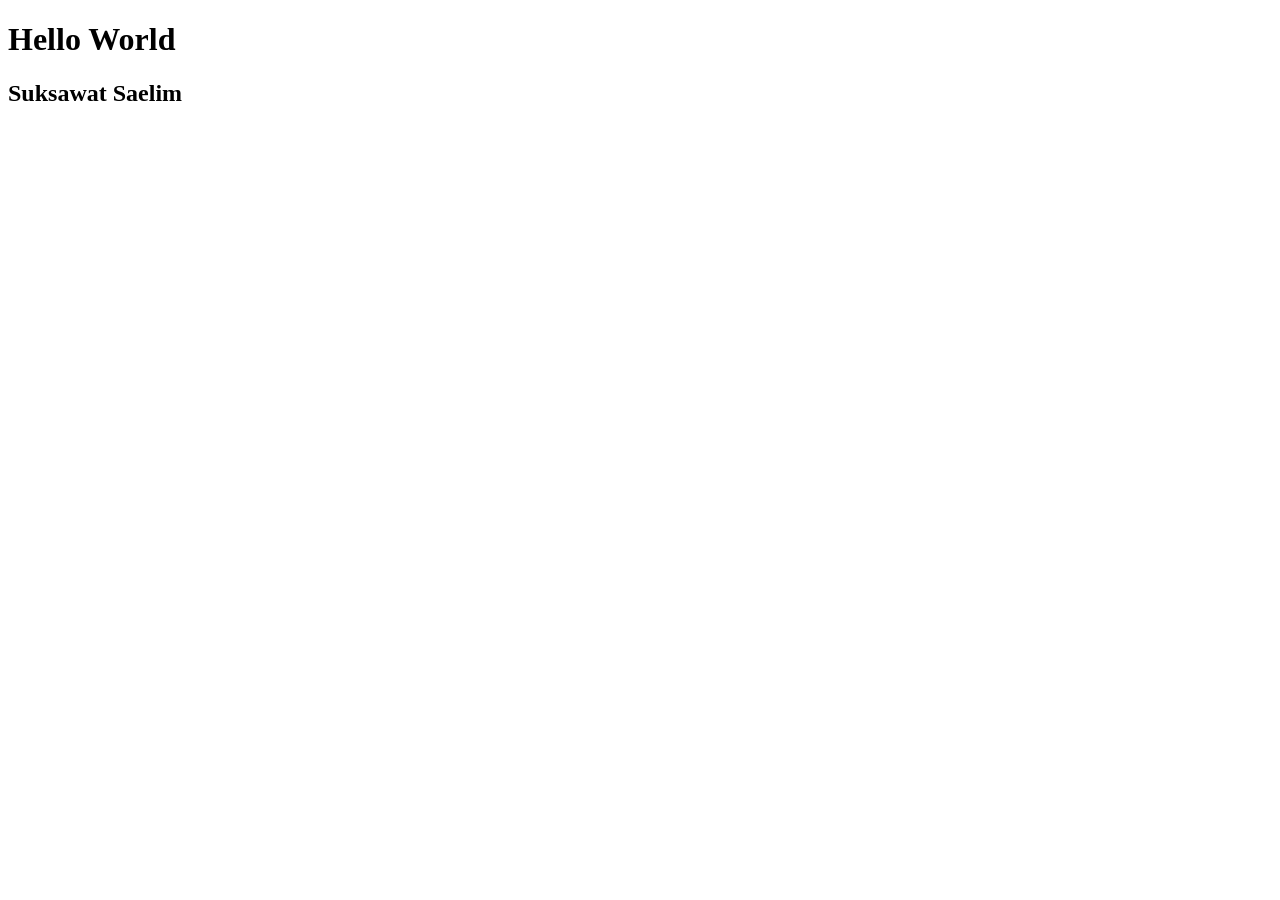
==== index.html @ c8c6b290 "first commit" ====
<!DOCTYPE html>
<html lang="en">
<head>
    <meta charset="UTF-8">
    <meta name="viewport" content="width=device-width, initial-scale=1.0">
    <title>Web Workshop : 384244066</title>
</head>
<body>
    <h1>Hello World</h1>
    <h2>Suksawat Saelim</h2>
</body>
</html>
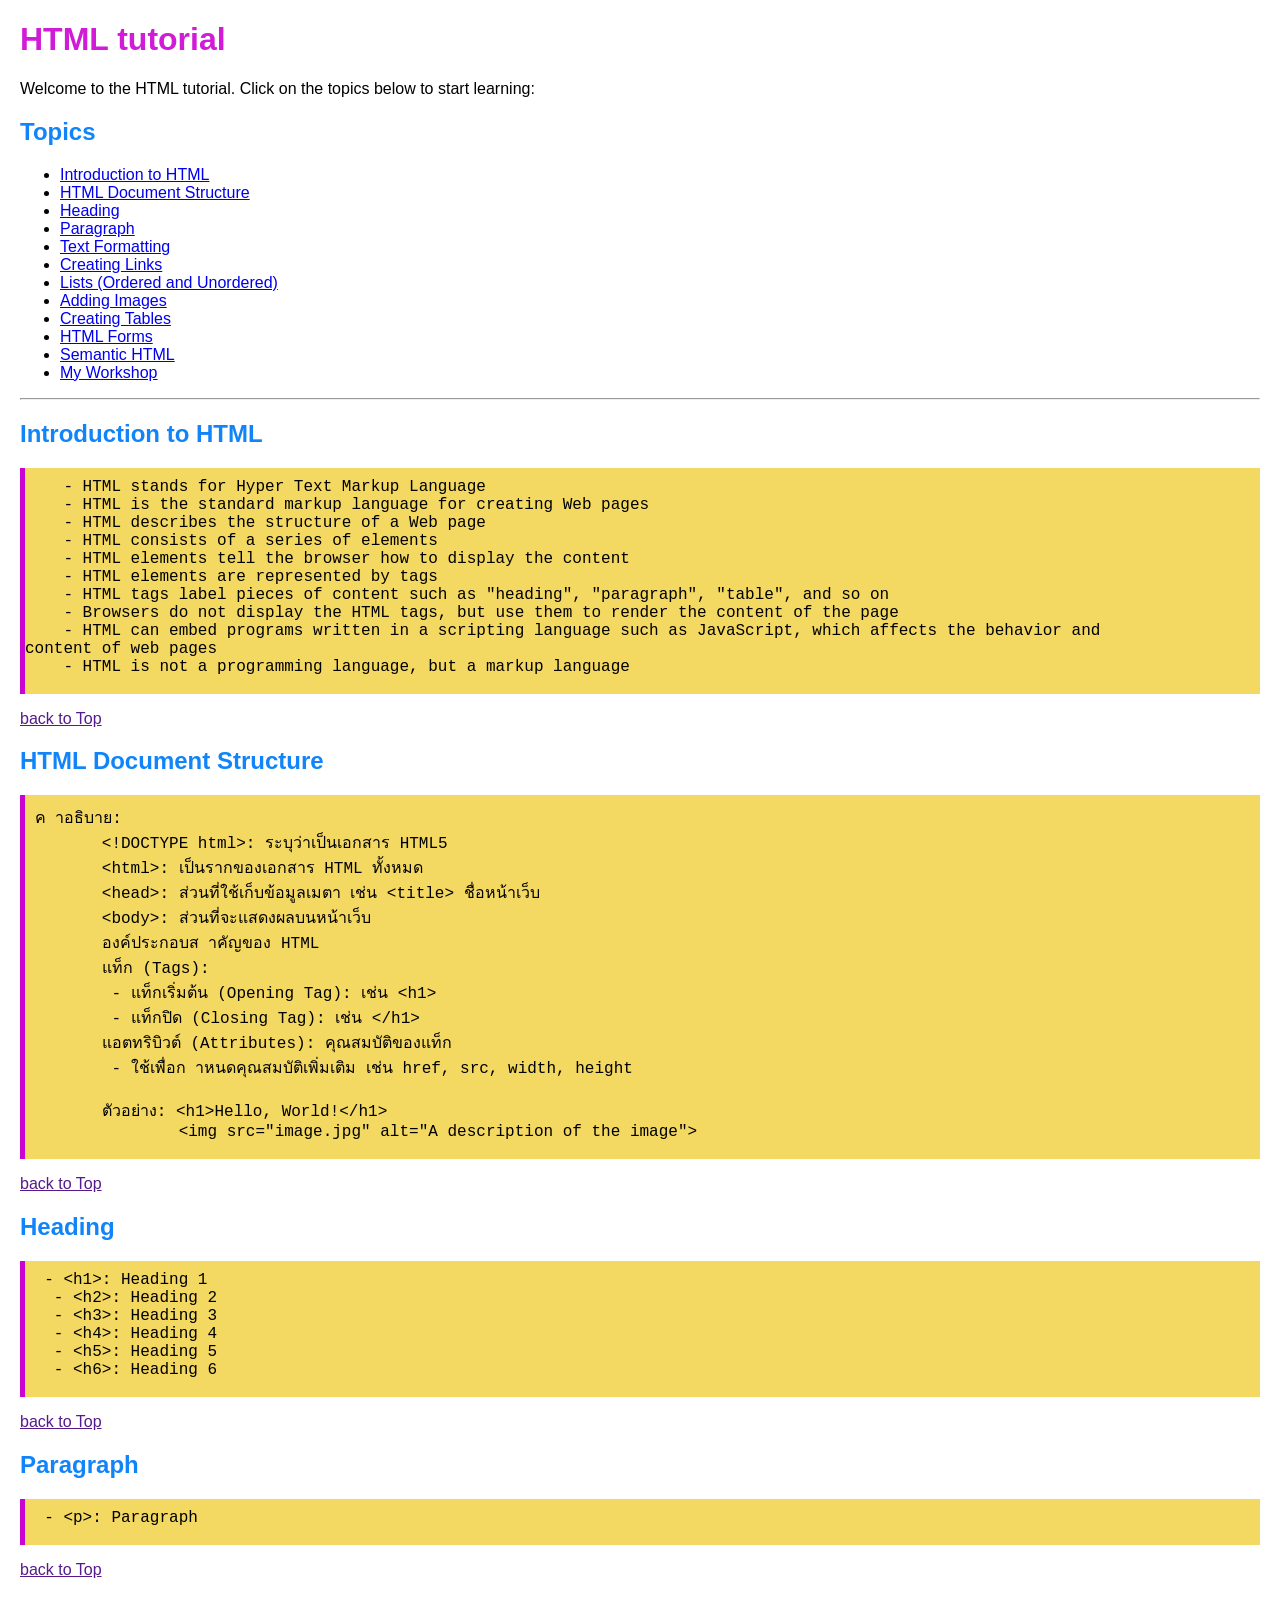
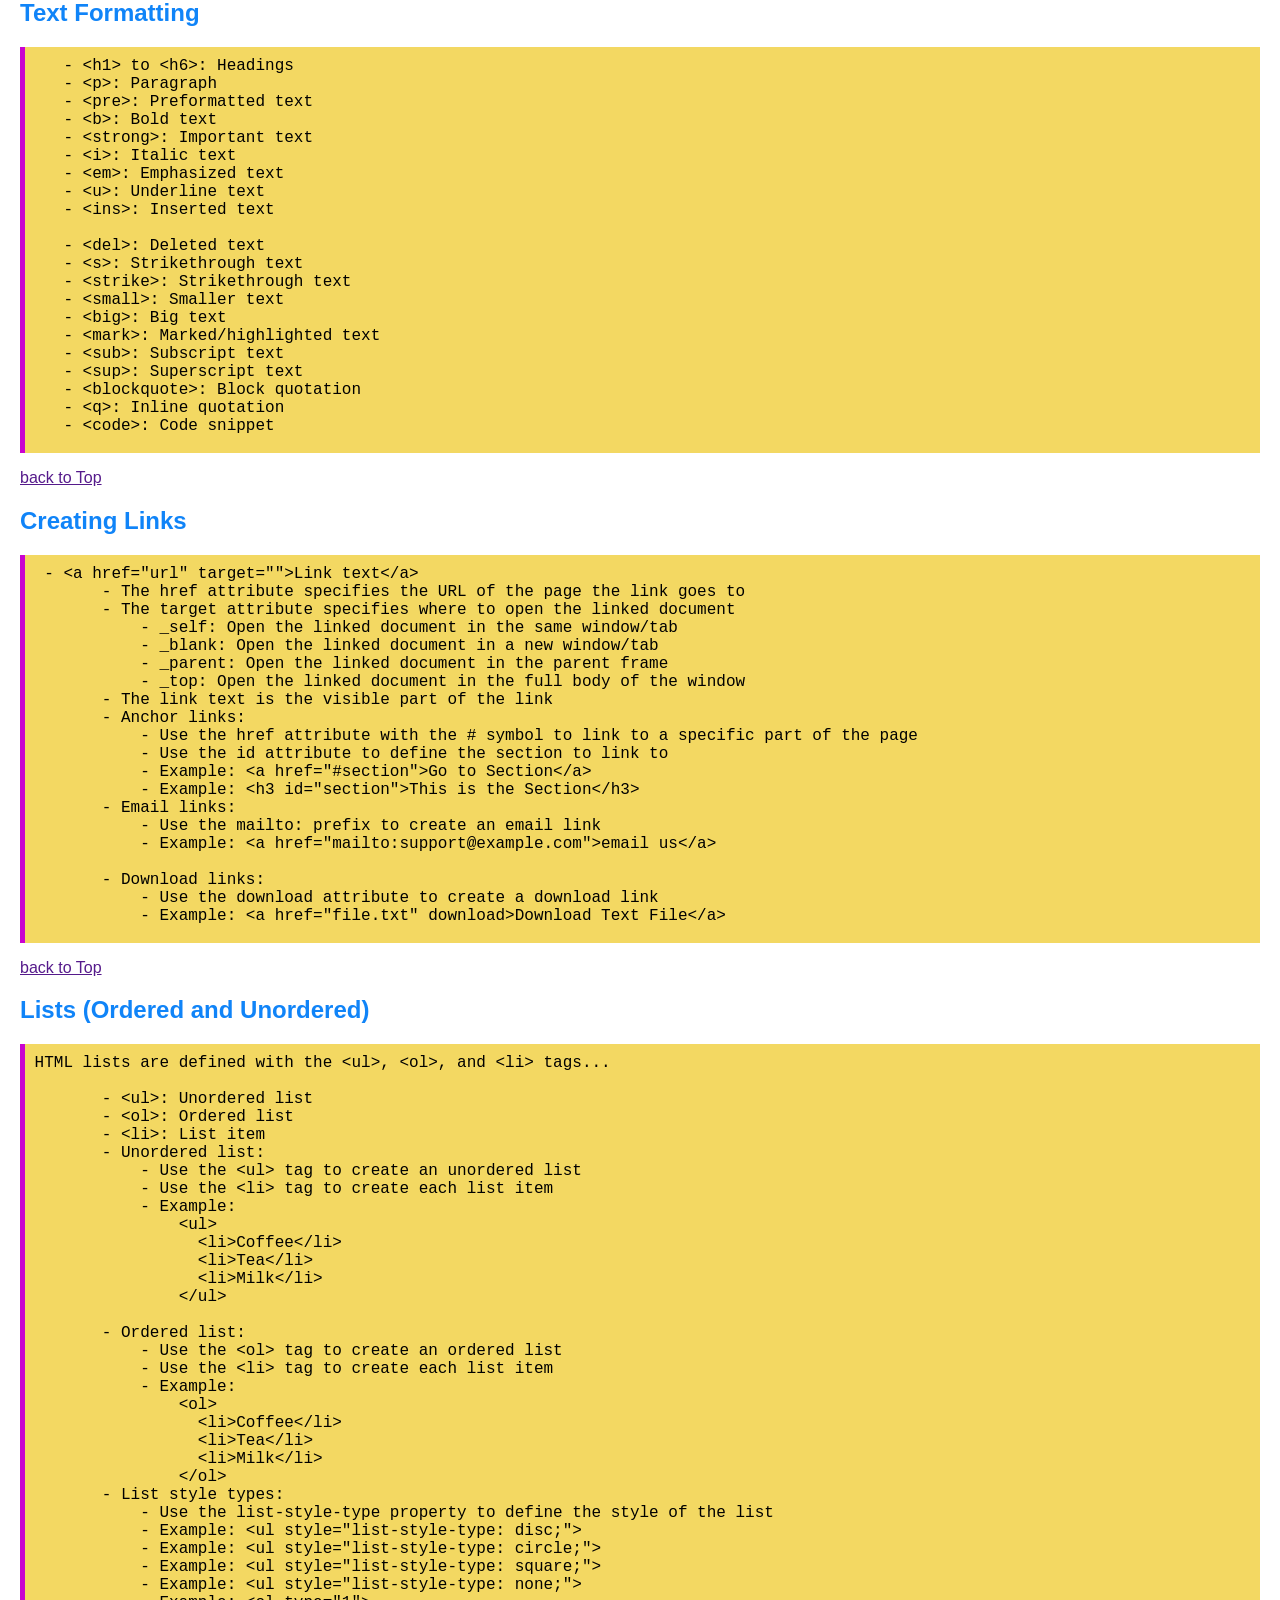
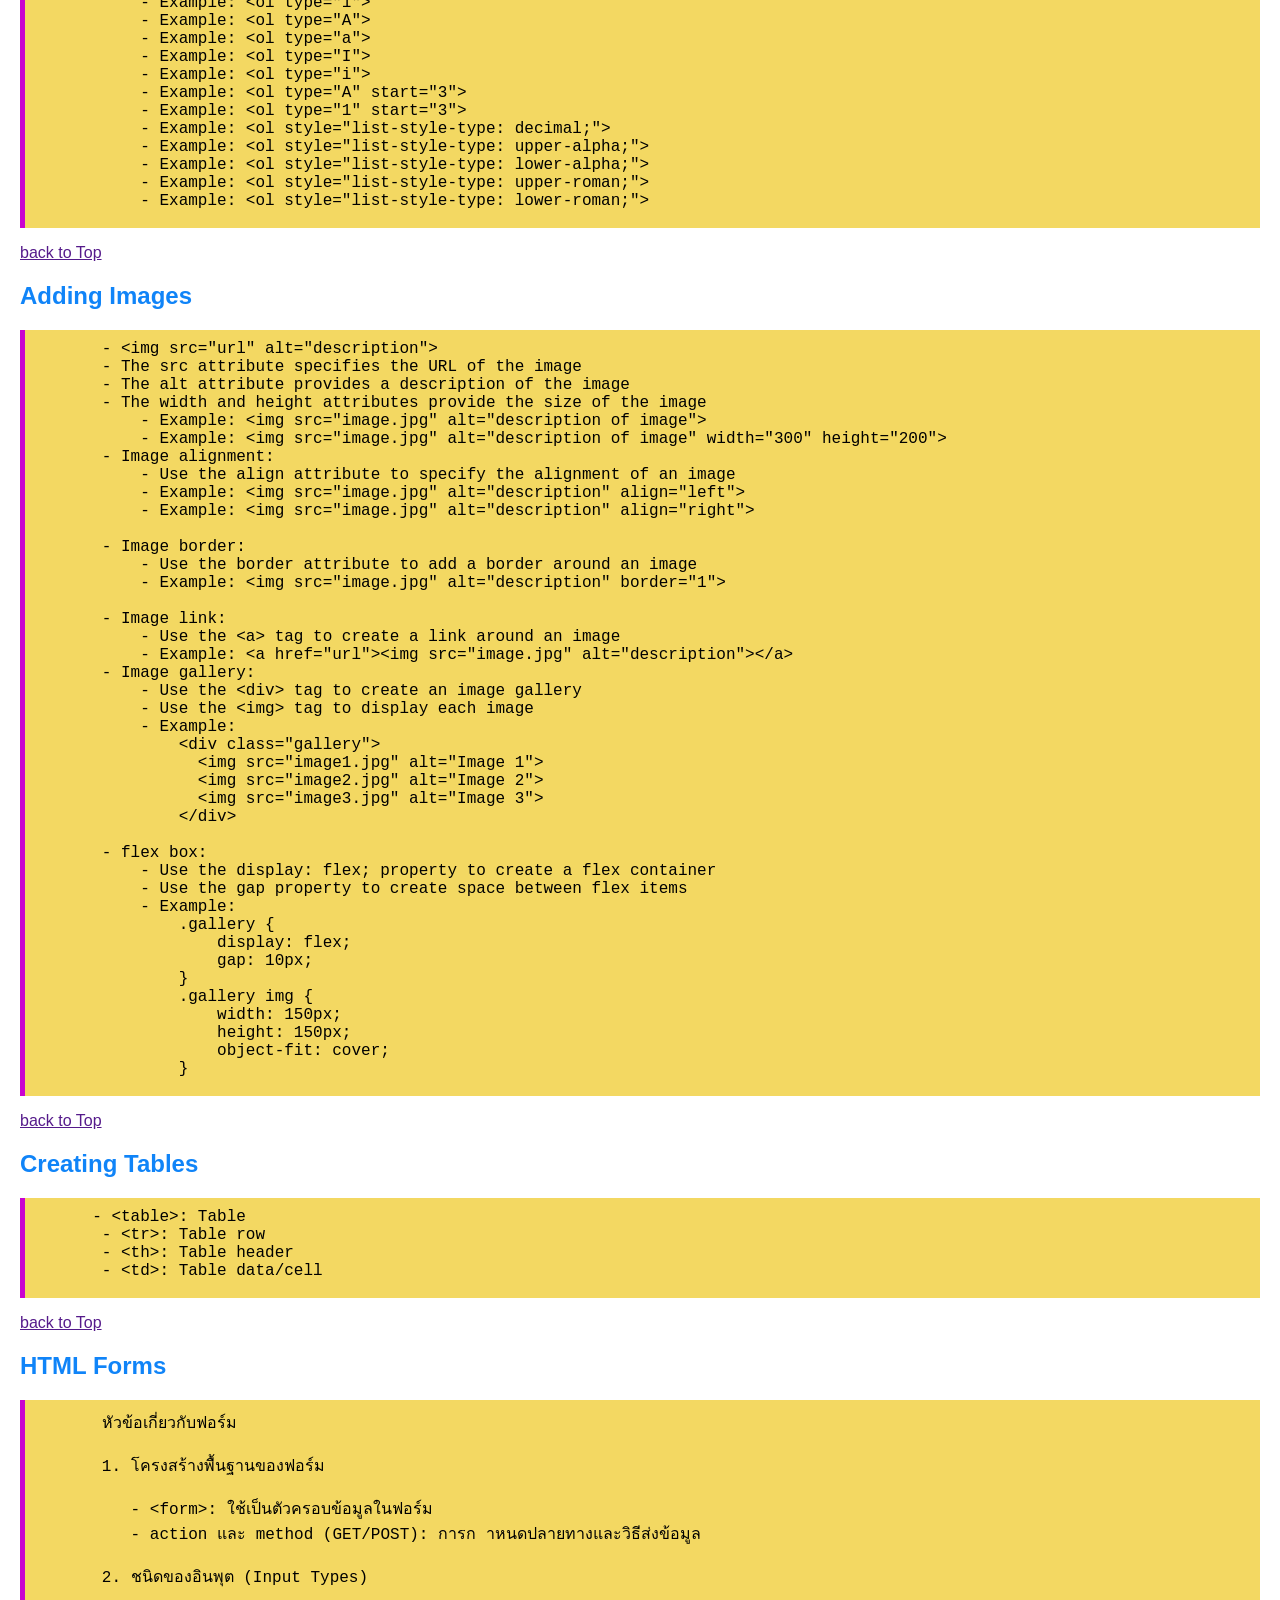
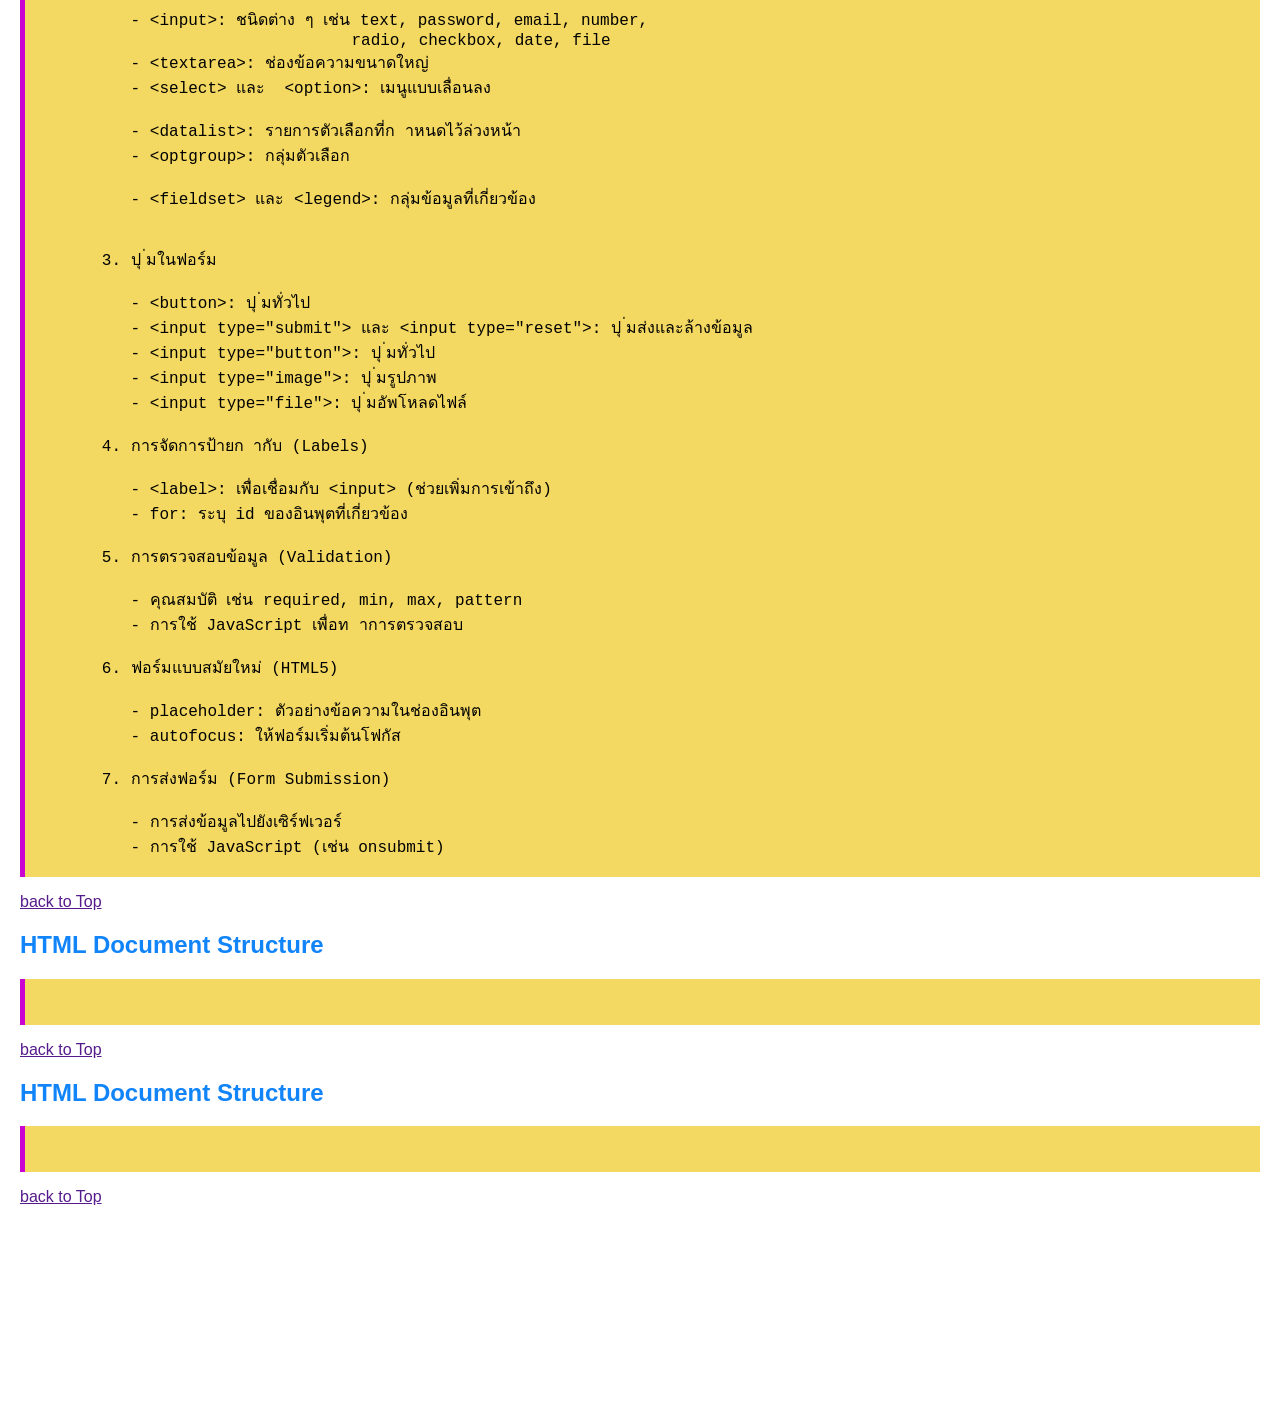
==== commit ba77c225: "create HTML Topic" ====
--- a/index.html
+++ b/index.html
@@ -3,10 +3,365 @@
 <head>
     <meta charset="UTF-8">
     <meta name="viewport" content="width=device-width, initial-scale=1.0">
+    <meta name="description" content="เว็บไซต์สำหรับแนะนำการใช้งาน html css และ workshop">
     <title>Web Workshop : 384244066</title>
+
+    <style>
+        body {
+            font-family:Verdana, Geneva, Tahoma, sans-serif;
+            margin: 20px;
+            padding: 0 ;
+        }
+
+        h1 {
+            color: #d01cd6;
+        }
+
+        h2 {
+            color: #1084f8;
+        }
+
+        .green-text {
+            color: #02a061;
+        }
+
+        pre {
+            background-color: rgb(243, 216, 98);
+            border-left: 5px solid rgb(201, 3, 208);
+            padding-top: 10px;
+            font-size: 16px;
+        }
+    </style>
+
 </head>
 <body>
-    <h1>Hello World</h1>
-    <h2>Suksawat Saelim</h2>
+    <h1>HTML tutorial</h1>
+    <p>Welcome to the HTML tutorial. Click on the topics below to start learning:</p>
+    <h2>Topics</h2>
+    <ul>
+        <li><a href="#introduction">Introduction to HTML</a></li>
+        <li><a href="#Structure">HTML Document Structure</a></li>
+        <li><a href="#Heading">Heading</a></li>
+        <li><a href="#Paragraph">Paragraph</a></li>
+        <li><a href="#TextFormatting">Text Formatting</a></li>
+        <li><a href="#CreatingLinks">Creating Links</a></li>
+        <li><a href="#Lists">Lists (Ordered and Unordered)</a></li>
+        <li><a href="#AddingImages">Adding Images</a></li>
+        <li><a href="#CreatingTables">Creating Tables</a></li>
+        <li><a href="#HTMLForms">HTML Forms</a></li>
+        <li><a href="#SemanticHTML">Semantic HTML</a></li>
+        <li><a href="#MyWorkshop">My Workshop</a></li>
+    </ul>
+    <hr>
+
+    <!-- Introduction to HTML -->
+    <h2 id="introduction">Introduction to HTML</h2>
+    <pre>
+    - HTML stands for Hyper Text Markup Language 
+    - HTML is the standard markup language for creating Web pages 
+    - HTML describes the structure of a Web page 
+    - HTML consists of a series of elements 
+    - HTML elements tell the browser how to display the content 
+    - HTML elements are represented by tags 
+    - HTML tags label pieces of content such as "heading", "paragraph", "table", and so on 
+    - Browsers do not display the HTML tags, but use them to render the content of the page 
+    - HTML can embed programs written in a scripting language such as JavaScript, which affects the behavior and 
+content of web pages 
+    - HTML is not a programming language, but a markup language
+    </pre>
+
+    <a href="">back to Top</a>
+
+    <!-- HTML Document Structure -->
+    <h2 id="Structure">HTML Document Structure</h2>
+    <pre>
+ ค าอธิบาย: 
+        &lt;!DOCTYPE html&gt;: ระบุว่าเป็นเอกสาร HTML5 
+        &lt;html&gt;: เป็นรากของเอกสาร HTML ทั้งหมด 
+        &lt;head&gt;: ส่วนที่ใช้เก็บข้อมูลเมตา เช่น &lt;title&gt; ชื่อหน้าเว็บ 
+        &lt;body&gt;: ส่วนที่จะแสดงผลบนหน้าเว็บ 
+        องค์ประกอบส าคัญของ HTML 
+        แท็ก (Tags): 
+         - แท็กเริ่มต้น (Opening Tag): เช่น &lt;h1&gt; 
+         - แท็กปิด (Closing Tag): เช่น &lt;/h1&gt; 
+        แอตทริบิวต์ (Attributes): คุณสมบัติของแท็ก 
+         - ใช้เพื่อก าหนดคุณสมบัติเพิ่มเติม เช่น href, src, width, height 
+       
+        ตัวอย่าง: &lt;h1&gt;Hello, World!&lt;/h1&gt; 
+                &lt;img src="image.jpg" alt="A description of the image"&gt; 
+    </pre>
+
+    <a href="">back to Top</a>
+
+    <!-- Heading -->
+    <h2 id="Heading">Heading</h2>
+    <pre>
+  - &lt;h1&gt;: Heading 1 
+   - &lt;h2&gt;: Heading 2 
+   - &lt;h3&gt;: Heading 3 
+   - &lt;h4&gt;: Heading 4 
+   - &lt;h5&gt;: Heading 5 
+   - &lt;h6&gt;: Heading 6 
+    </pre>
+
+    <a href="">back to Top</a>
+
+    <!-- Paragraph -->
+    <h2 id="Paragraph">Paragraph</h2>
+    <pre>
+  - &lt;p&gt;: Paragraph
+    </pre>
+
+    <a href="">back to Top</a>
+
+    <!-- Text Formatting -->
+    <h2 id="TextFormatting">Text Formatting</h2>
+    <pre>
+    - &lt;h1&gt; to &lt;h6&gt;: Headings 
+    - &lt;p&gt;: Paragraph 
+    - &lt;pre&gt;: Preformatted text 
+    - &lt;b&gt;: Bold text 
+    - &lt;strong&gt;: Important text 
+    - &lt;i&gt;: Italic text 
+    - &lt;em&gt;: Emphasized text 
+    - &lt;u&gt;: Underline text 
+    - &lt;ins&gt;: Inserted text 
+     
+    - &lt;del&gt;: Deleted text 
+    - &lt;s&gt;: Strikethrough text 
+    - &lt;strike&gt;: Strikethrough text 
+    - &lt;small&gt;: Smaller text 
+    - &lt;big&gt;: Big text 
+    - &lt;mark&gt;: Marked/highlighted text 
+    - &lt;sub&gt;: Subscript text 
+    - &lt;sup&gt;: Superscript text 
+    - &lt;blockquote&gt;: Block quotation 
+    - &lt;q&gt;: Inline quotation 
+    - &lt;code&gt;: Code snippet 
+    </pre>
+
+    <a href="">back to Top</a>
+
+    <!-- Creating Links -->
+    <h2 id="CreatingLinks">Creating Links</h2>
+    <pre>
+  - &lt;a href="url" target=""&gt;Link text&lt;/a&gt; 
+        - The href attribute specifies the URL of the page the link goes to 
+        - The target attribute specifies where to open the linked document 
+            - _self: Open the linked document in the same window/tab 
+            - _blank: Open the linked document in a new window/tab 
+            - _parent: Open the linked document in the parent frame 
+            - _top: Open the linked document in the full body of the window 
+        - The link text is the visible part of the link 
+        - Anchor links: 
+            - Use the href attribute with the # symbol to link to a specific part of the page 
+            - Use the id attribute to define the section to link to 
+            - Example: &lt;a href="#section"&gt;Go to Section&lt;/a&gt; 
+            - Example: &lt;h3 id="section"&gt;This is the Section&lt;/h3&gt; 
+        - Email links: 
+            - Use the mailto: prefix to create an email link 
+            - Example: &lt;a href="mailto:support@example.com">email us&lt;/a&gt; 
+       
+        - Download links: 
+            - Use the download attribute to create a download link 
+            - Example: &lt;a href="file.txt" download&gt;Download Text File&lt;/a&gt; 
+    </pre>
+
+    <a href="">back to Top</a>
+
+    <!-- Lists (Ordered and Unordered) -->
+    <h2 id="Lists">Lists (Ordered and Unordered)</h2>
+    <pre>
+ HTML lists are defined with the &lt;ul&gt;, &lt;ol&gt;, and &lt;li&gt; tags... 
+ 
+        - &lt;ul&gt;: Unordered list 
+        - &lt;ol&gt;: Ordered list 
+        - &lt;li&gt;: List item 
+        - Unordered list: 
+            - Use the &lt;ul&gt; tag to create an unordered list 
+            - Use the &lt;li&gt; tag to create each list item 
+            - Example: 
+                &lt;ul&gt; 
+                  &lt;li&gt;Coffee&lt;/li&gt; 
+                  &lt;li&gt;Tea&lt;/li&gt; 
+                  &lt;li&gt;Milk&lt;/li&gt; 
+                &lt;/ul&gt; 
+       
+        - Ordered list: 
+            - Use the &lt;ol&gt; tag to create an ordered list 
+            - Use the &lt;li&gt; tag to create each list item 
+            - Example: 
+                &lt;ol&gt; 
+                  &lt;li&gt;Coffee&lt;/li&gt; 
+                  &lt;li&gt;Tea&lt;/li&gt; 
+                  &lt;li&gt;Milk&lt;/li&gt; 
+                &lt;/ol&gt; 
+        - List style types: 
+            - Use the list-style-type property to define the style of the list 
+            - Example: &lt;ul style="list-style-type: disc;"&gt; 
+            - Example: &lt;ul style="list-style-type: circle;"&gt; 
+            - Example: &lt;ul style="list-style-type: square;"&gt; 
+            - Example: &lt;ul style="list-style-type: none;"&gt; 
+            - Example: &lt;ol type="1"&gt; 
+            - Example: &lt;ol type="A"&gt; 
+            - Example: &lt;ol type="a"&gt; 
+            - Example: &lt;ol type="I"&gt; 
+            - Example: &lt;ol type="i"&gt; 
+            - Example: &lt;ol type="A" start="3"&gt; 
+            - Example: &lt;ol type="1" start="3"&gt; 
+            - Example: &lt;ol style="list-style-type: decimal;"&gt; 
+            - Example: &lt;ol style="list-style-type: upper-alpha;"&gt; 
+            - Example: &lt;ol style="list-style-type: lower-alpha;"&gt; 
+            - Example: &lt;ol style="list-style-type: upper-roman;"&gt; 
+            - Example: &lt;ol style="list-style-type: lower-roman;"&gt; 
+    </pre>
+
+    <a href="">back to Top</a>
+
+    <!-- Adding Images -->
+    <h2 id="AddingImages">Adding Images</h2>
+    <pre>
+        - &lt;img src="url" alt="description"&gt; 
+        - The src attribute specifies the URL of the image 
+        - The alt attribute provides a description of the image 
+        - The width and height attributes provide the size of the image 
+            - Example: &lt;img src="image.jpg" alt="description of image"&gt; 
+            - Example: &lt;img src="image.jpg" alt="description of image" width="300" height="200"&gt; 
+        - Image alignment: 
+            - Use the align attribute to specify the alignment of an image 
+            - Example: &lt;img src="image.jpg" alt="description" align="left"&gt; 
+            - Example: &lt;img src="image.jpg" alt="description" align="right"&gt; 
+       
+        - Image border: 
+            - Use the border attribute to add a border around an image 
+            - Example: &lt;img src="image.jpg" alt="description" border="1"&gt; 
+       
+        - Image link: 
+            - Use the &lt;a&gt; tag to create a link around an image 
+            - Example: &lt;a href="url"&gt;&lt;img src="image.jpg" alt="description"&gt;&lt;/a&gt; 
+        - Image gallery: 
+            - Use the &lt;div&gt; tag to create an image gallery 
+            - Use the &lt;img&gt; tag to display each image 
+            - Example: 
+                &lt;div class="gallery"&gt; 
+                  &lt;img src="image1.jpg" alt="Image 1"&gt; 
+                  &lt;img src="image2.jpg" alt="Image 2"&gt; 
+                  &lt;img src="image3.jpg" alt="Image 3"&gt; 
+                &lt;/div&gt; 
+       
+        - flex box: 
+            - Use the display: flex; property to create a flex container 
+            - Use the gap property to create space between flex items 
+            - Example: 
+                .gallery { 
+                    display: flex; 
+                    gap: 10px; 
+                } 
+                .gallery img { 
+                    width: 150px; 
+                    height: 150px; 
+                    object-fit: cover; 
+                } 
+    </pre>
+
+    <a href="">back to Top</a>
+
+    <!-- Creating Tables -->
+    <h2 id="CreatingTables">Creating Tables</h2>
+    <pre>
+       - &lt;table&gt;: Table 
+        - &lt;tr&gt;: Table row 
+        - &lt;th&gt;: Table header 
+        - &lt;td&gt;: Table data/cell 
+    </pre>
+
+    <a href="">back to Top</a>
+
+    <!-- HTML Forms -->
+    <h2 id="HTMLForms">HTML Forms</h2>
+    <pre>
+        หัวข้อเกี่ยวกับฟอร์ม 
+     
+        1. โครงสร้างพื้นฐานของฟอร์ม 
+     
+           - &lt;form>: ใช้เป็นตัวครอบข้อมูลในฟอร์ม 
+           - action และ method (GET/POST): การก าหนดปลายทางและวิธีส่งข้อมูล 
+     
+        2. ชนิดของอินพุต (Input Types) 
+     
+           - &lt;input>: ชนิดต่าง ๆ เช่น text, password, email, number,  
+                                  radio, checkbox, date, file 
+           - &lt;textarea>: ช่องข้อความขนาดใหญ่ 
+           - &lt;select> และ  &lt;option>: เมนูแบบเลื่อนลง   
+     
+           - &lt;datalist>: รายการตัวเลือกที่ก าหนดไว้ล่วงหน้า 
+           - &lt;optgroup>: กลุ่มตัวเลือก 
+     
+           - &lt;fieldset> และ &lt;legend>: กลุ่มข้อมูลที่เกี่ยวข้อง 
+     
+     
+        3. ปุ ่มในฟอร์ม 
+     
+           - &lt;button>: ปุ ่มทั่วไป 
+           - &lt;input type="submit"> และ &lt;input type="reset">: ปุ ่มส่งและล้างข้อมูล 
+           - &lt;input type="button">: ปุ ่มทั่วไป 
+           - &lt;input type="image">: ปุ ่มรูปภาพ 
+           - &lt;input type="file">: ปุ ่มอัพโหลดไฟล์ 
+     
+        4. การจัดการป้ายก ากับ (Labels) 
+     
+           - &lt;label>: เพื่อเชื่อมกับ &lt;input> (ช่วยเพิ่มการเข้าถึง) 
+           - for: ระบุ id ของอินพุตที่เกี่ยวข้อง 
+     
+        5. การตรวจสอบข้อมูล (Validation) 
+     
+           - คุณสมบัติ เช่น required, min, max, pattern 
+           - การใช้ JavaScript เพื่อท าการตรวจสอบ 
+     
+        6. ฟอร์มแบบสมัยใหม่ (HTML5) 
+     
+           - placeholder: ตัวอย่างข้อความในช่องอินพุต 
+           - autofocus: ให้ฟอร์มเริ่มต้นโฟกัส 
+     
+        7. การส่งฟอร์ม (Form Submission) 
+     
+           - การส่งข้อมูลไปยังเซิร์ฟเวอร์ 
+           - การใช้ JavaScript (เช่น onsubmit)
+    </pre>
+
+    <a href="">back to Top</a>
+
+    <!-- HTML Document Structure -->
+    <h2 id="Structure">HTML Document Structure</h2>
+    <pre>
+
+    </pre>
+
+    <a href="">back to Top</a>
+
+    <!-- HTML Document Structure -->
+    <h2 id="Structure">HTML Document Structure</h2>
+    <pre>
+
+    </pre>
+
+    <a href="">back to Top</a>
+
 </body>
-</html>+</html>
+
+
+
+
+ 
+ 
+ 
+ 
+
+ 
+
+ 
+
+ 
+ 
+ 
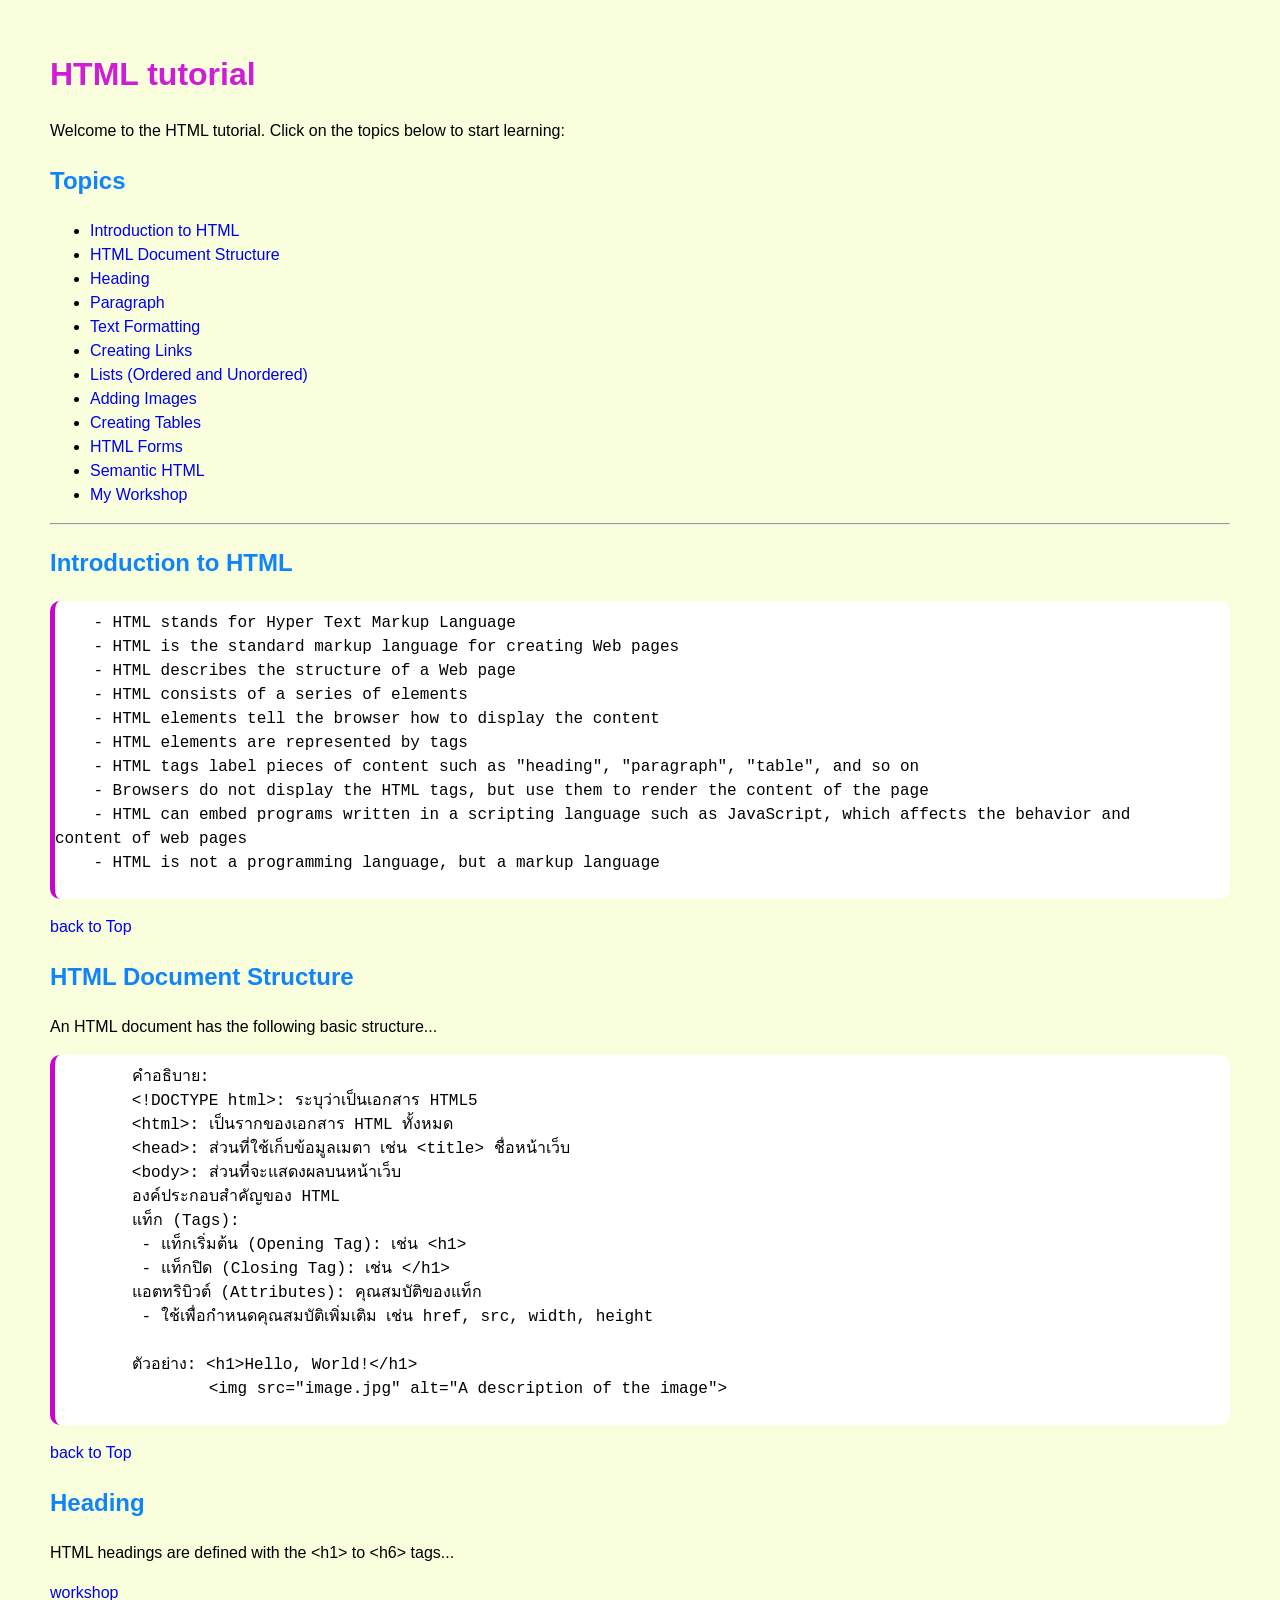
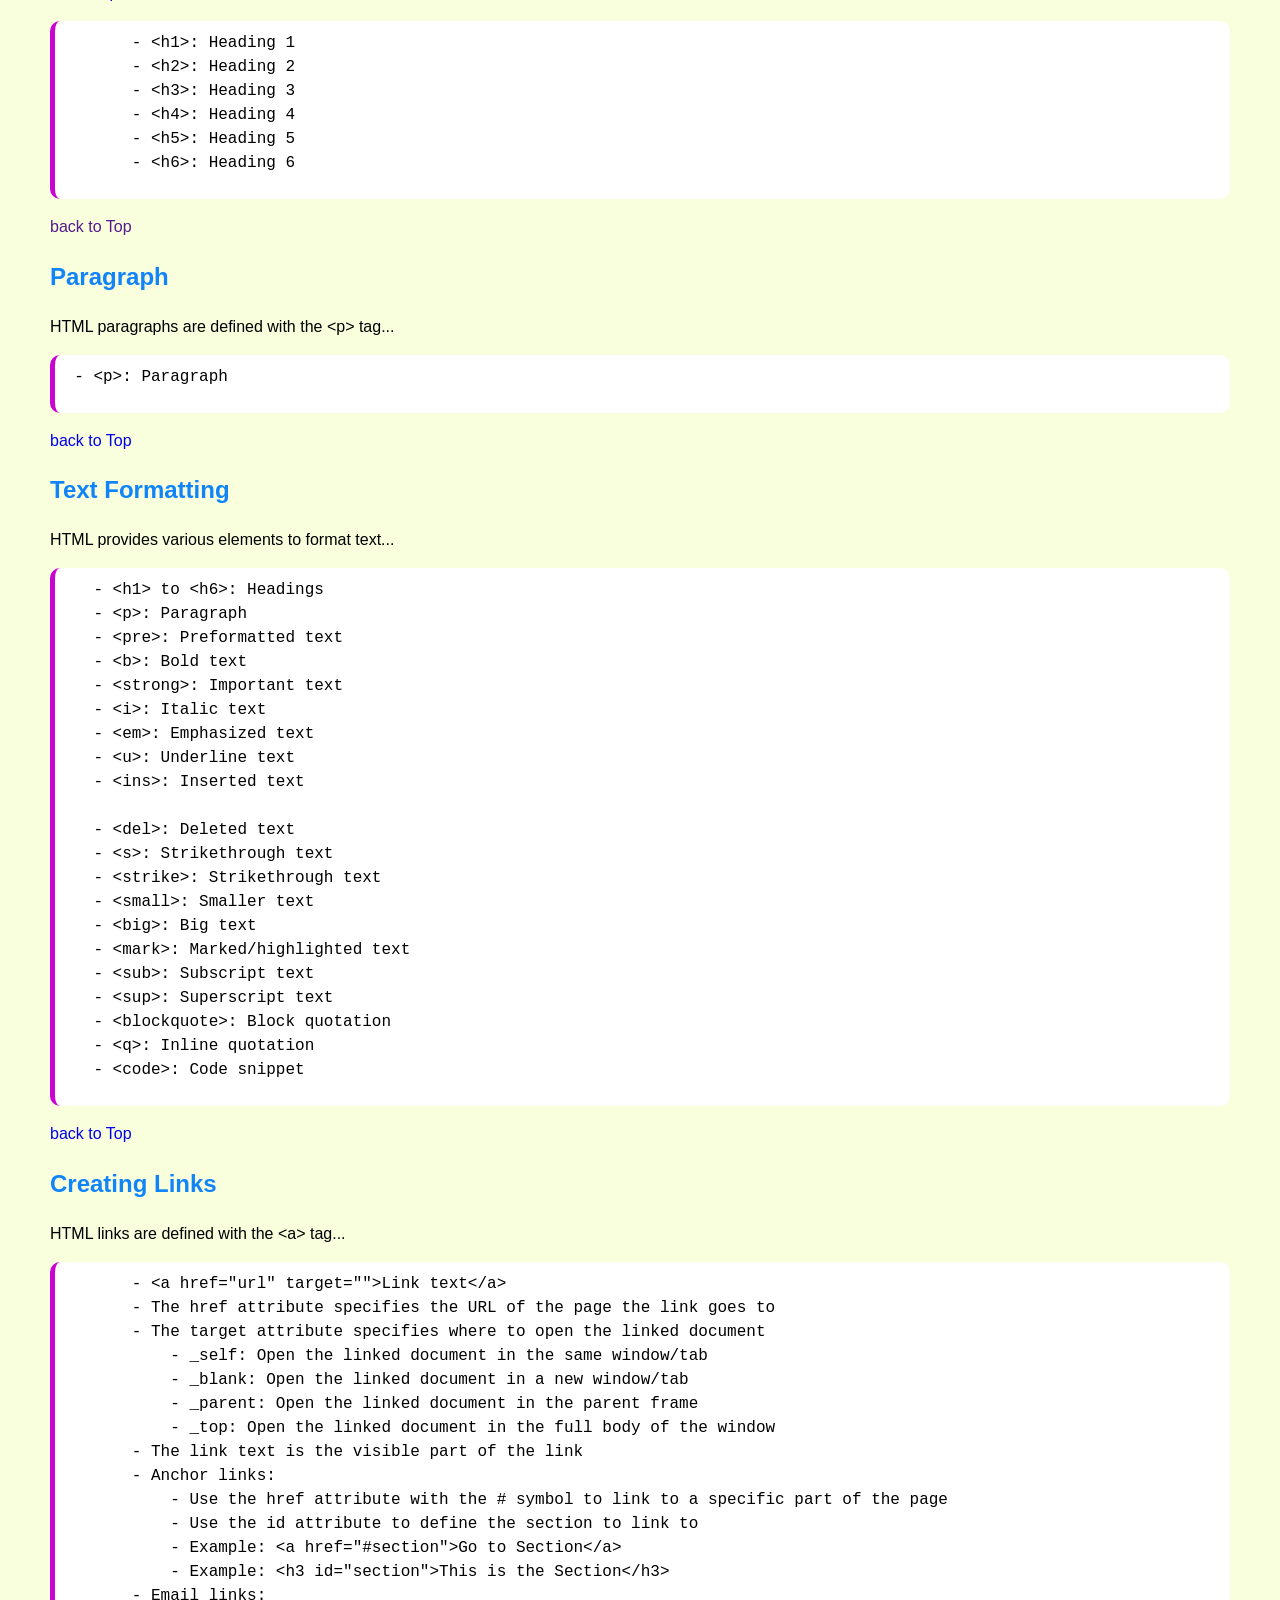
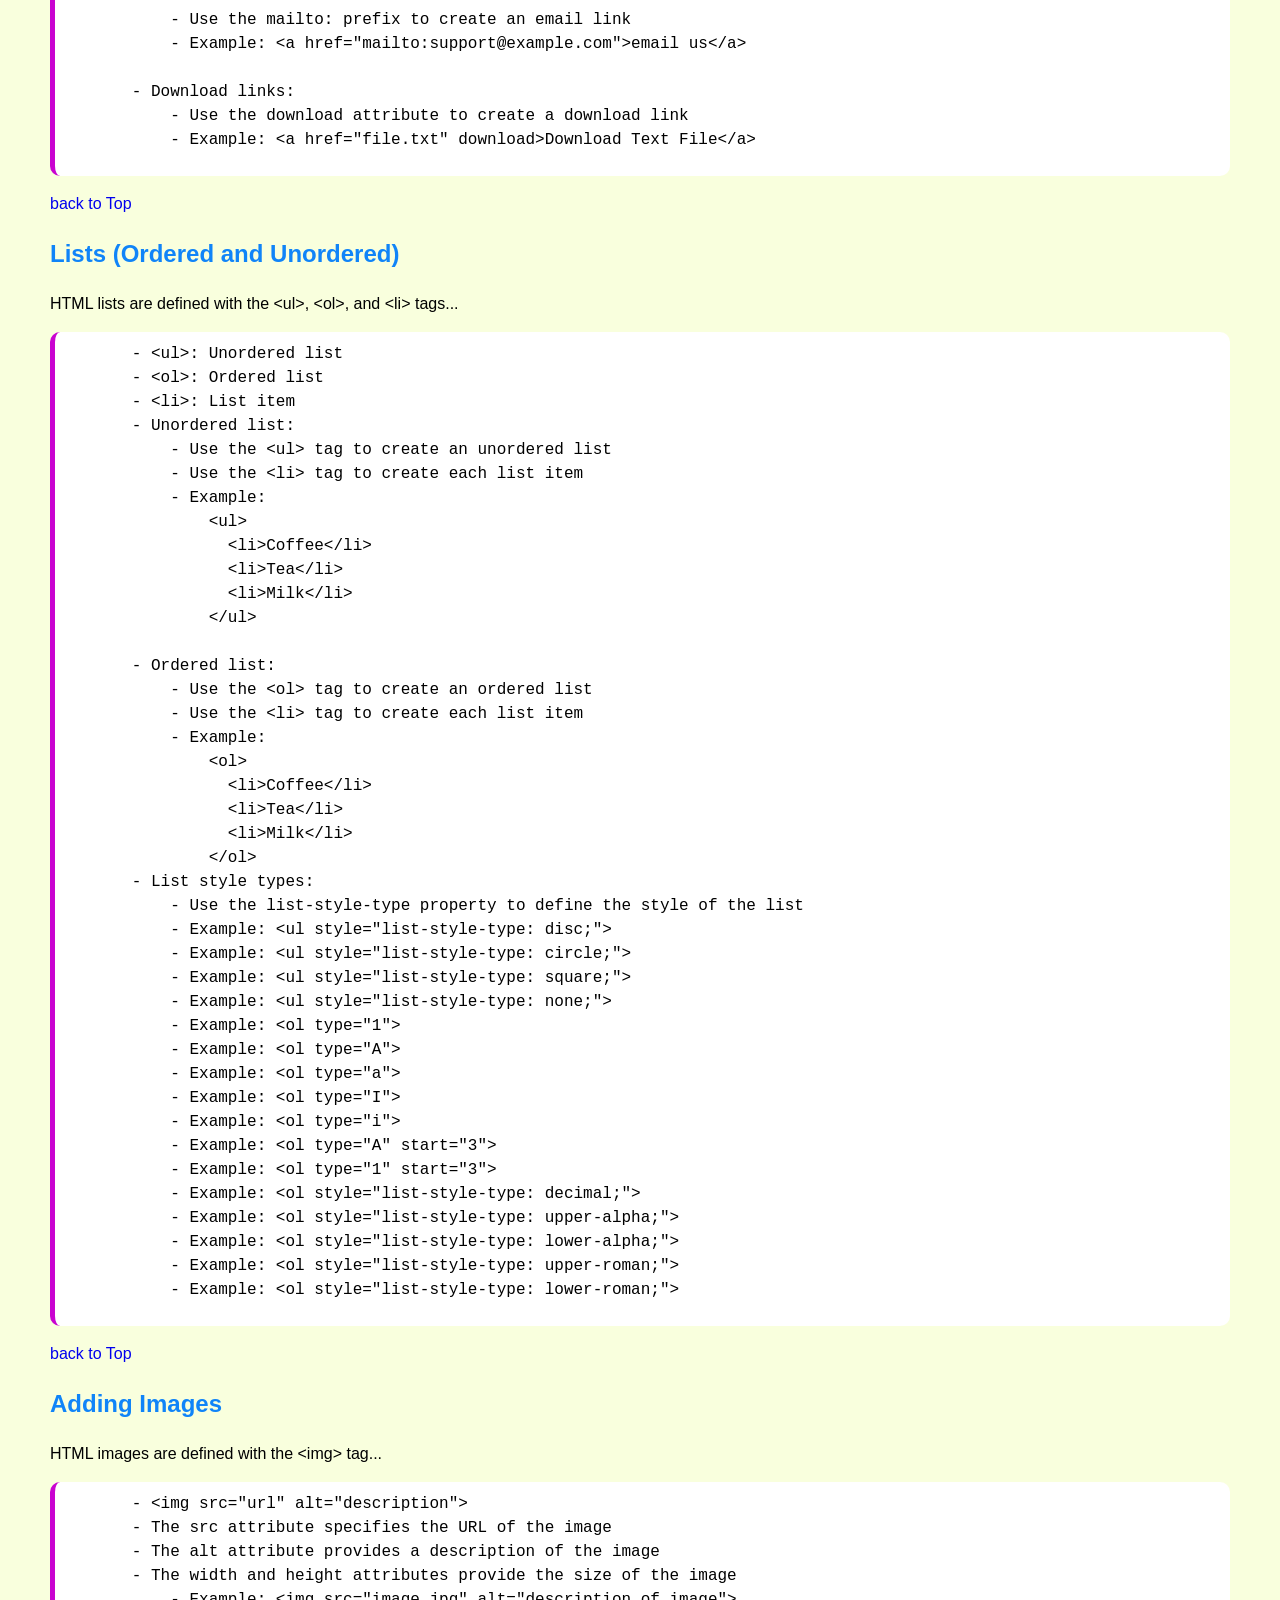
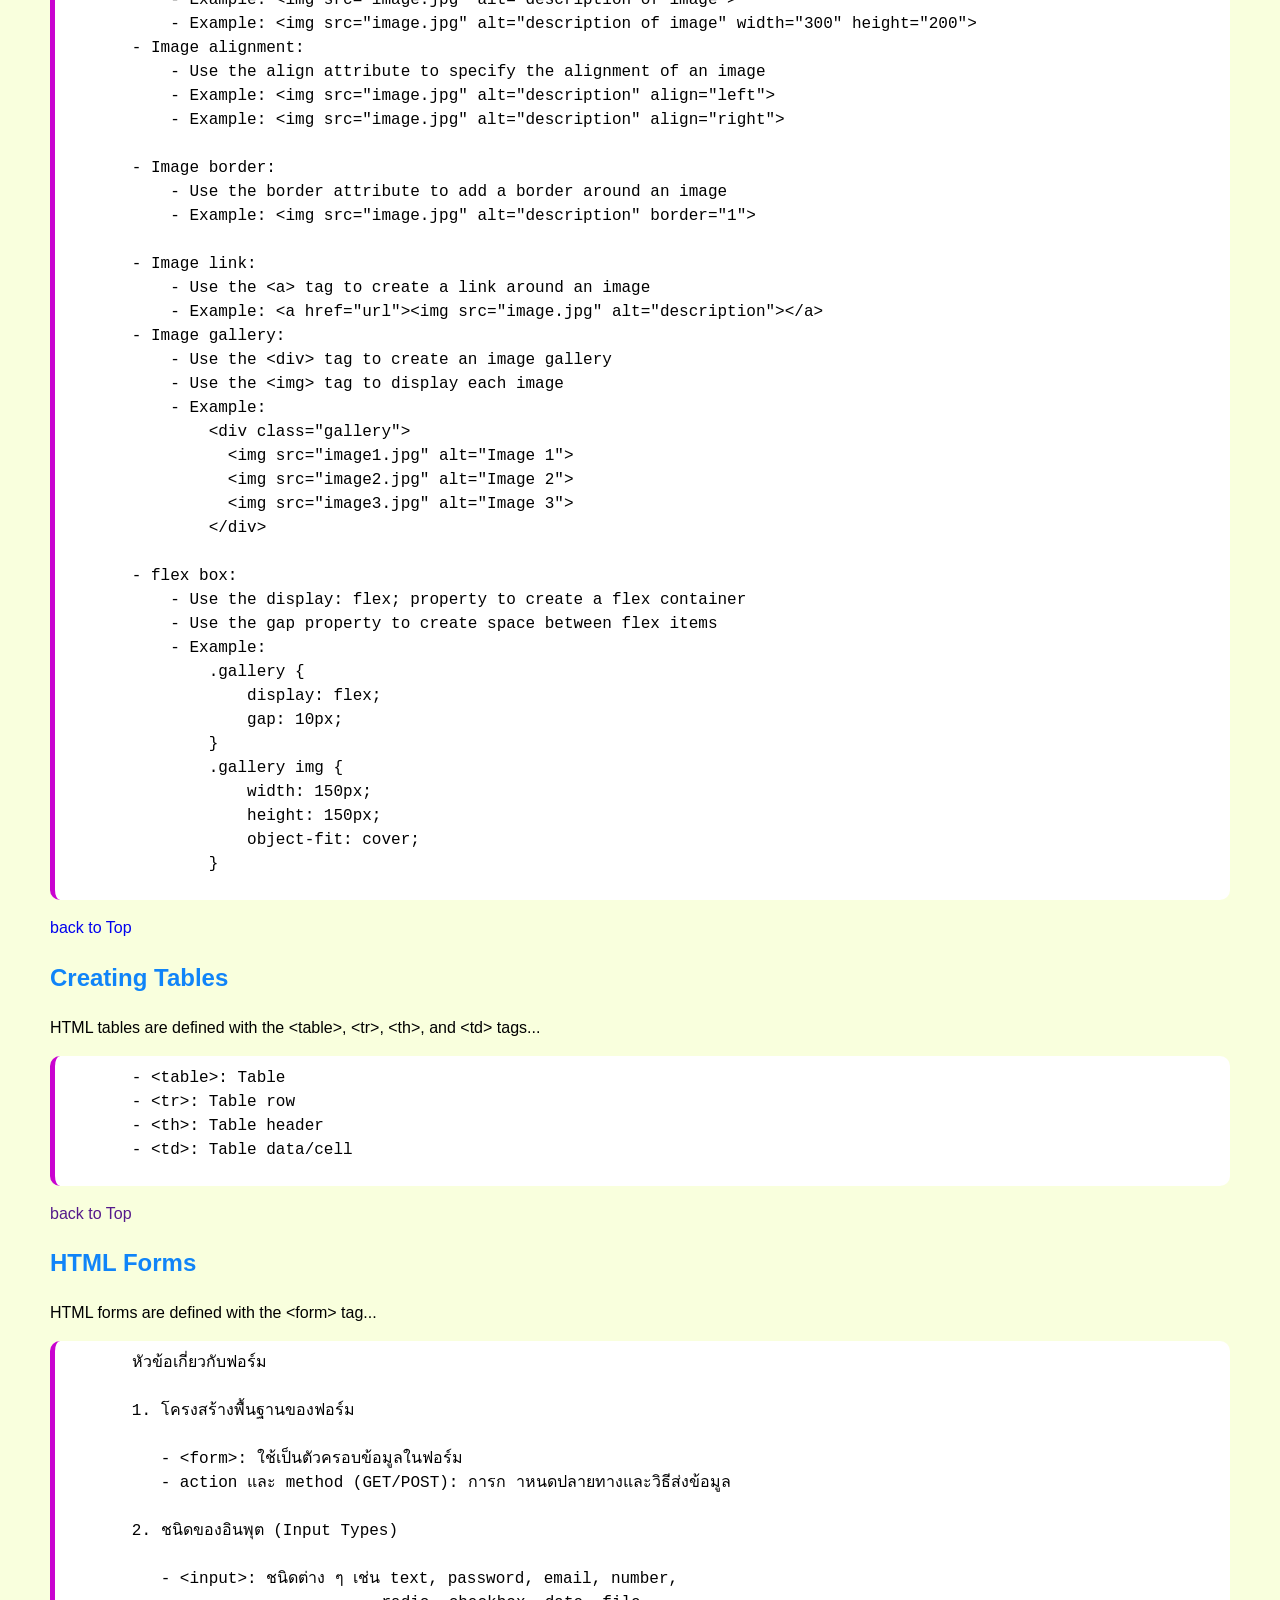
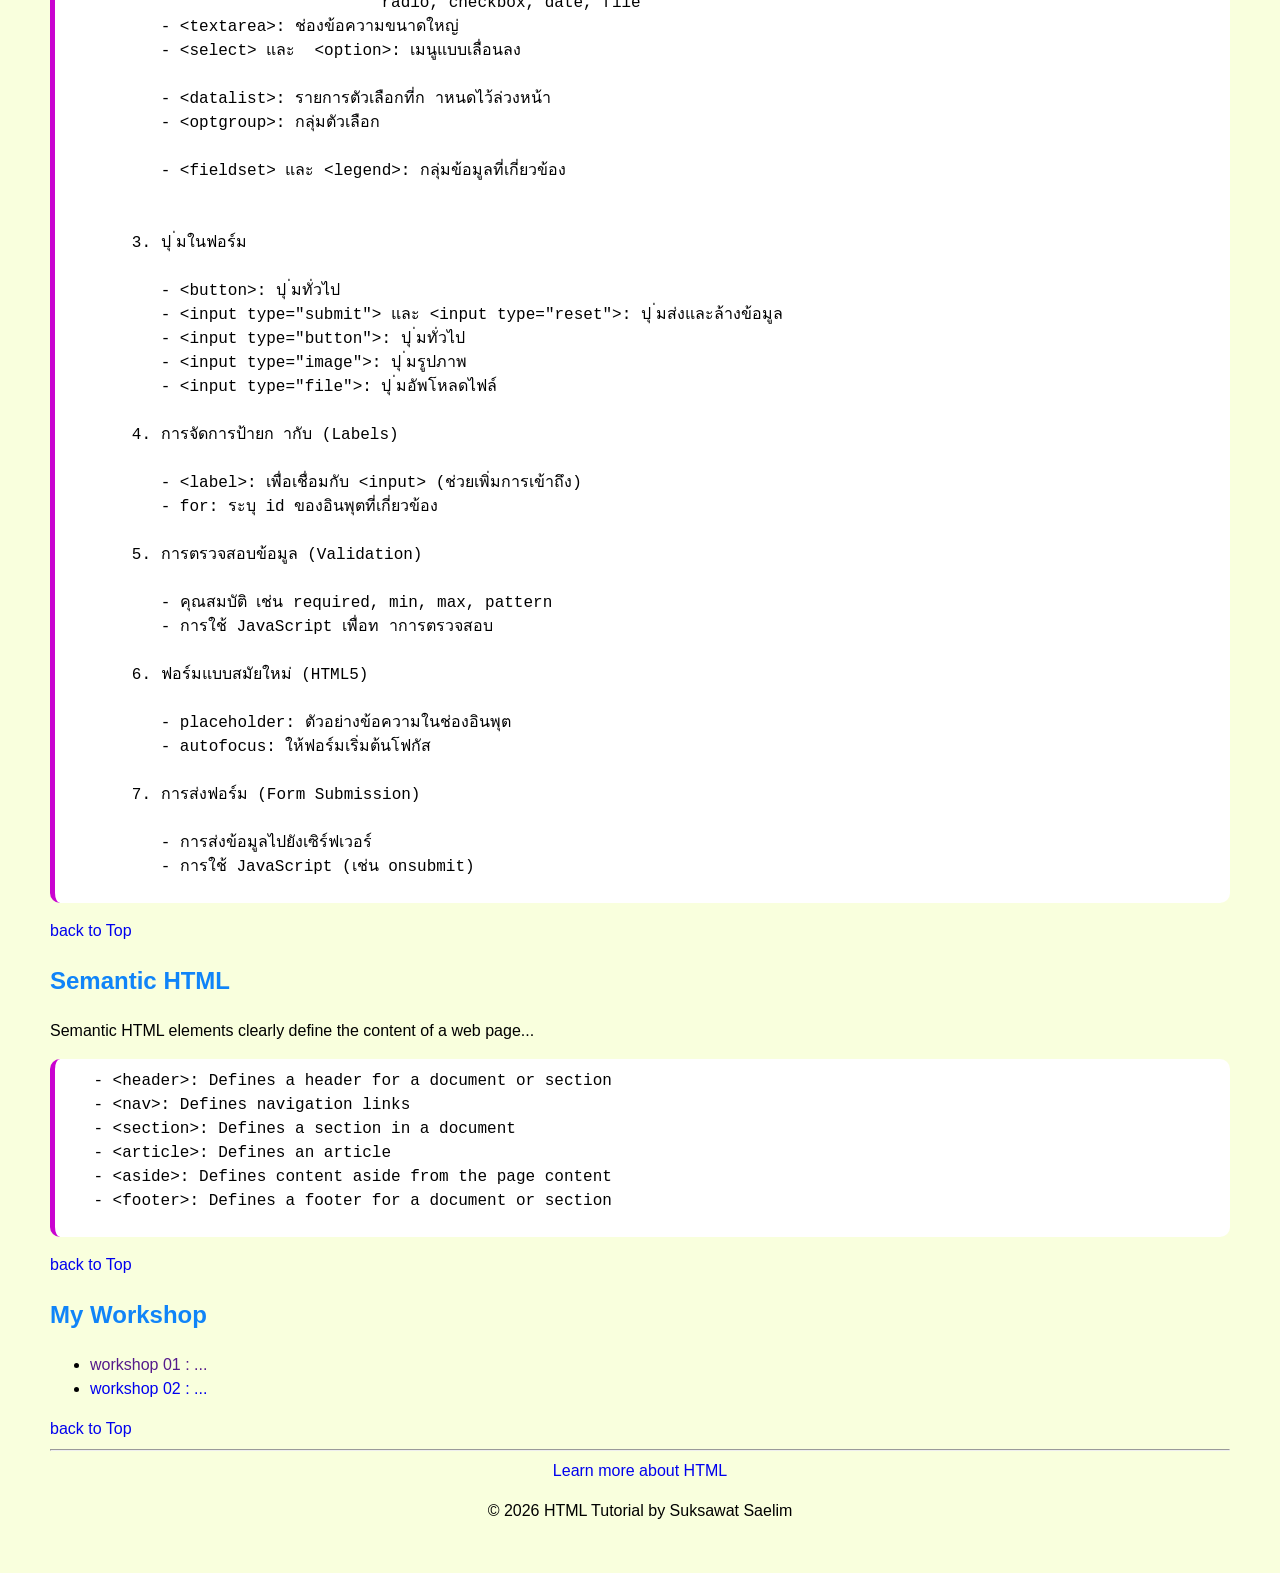
==== commit aa5b5ada: "finish topic v1" ====
--- a/index.html
+++ b/index.html
@@ -7,14 +7,24 @@
     <title>Web Workshop : 384244066</title>
 
     <style>
+        html {
+            scroll-behavior: smooth; /* เลื่อนหน้าจอแบบนุ่มนวล */
+        }
+
         body {
             font-family:Verdana, Geneva, Tahoma, sans-serif;
-            margin: 20px;
+            margin: 50px;
             padding: 0 ;
+            background-color: #f9ffdd;
+            
+            line-height: 1.5;
+   
         }
 
         h1 {
             color: #d01cd6;
+
+            /*text-align: center;*/
         }
 
         h2 {
@@ -26,16 +36,32 @@
         }
 
         pre {
-            background-color: rgb(243, 216, 98);
+            background-color: rgb(255, 255, 255);
             border-left: 5px solid rgb(201, 3, 208);
             padding-top: 10px;
             font-size: 16px;
-        }
+
+            white-space: pre-wrap;
+            border-radius: 10px;
+        }
+
+        a {
+            text-decoration: none;
+        }
+        a:hover {
+            text-decoration: underline;
+            color: #f00;
+        }
+
+        .text-center {
+            text-align: center;
+        }
+
     </style>
 
 </head>
 <body>
-    <h1>HTML tutorial</h1>
+    <h1 id="top">HTML tutorial</h1>
     <p>Welcome to the HTML tutorial. Click on the topics below to start learning:</p>
     <h2>Topics</h2>
     <ul>
@@ -70,52 +96,57 @@
     - HTML is not a programming language, but a markup language
     </pre>
 
-    <a href="">back to Top</a>
+    <a href="#top">back to Top</a>
 
     <!-- HTML Document Structure -->
     <h2 id="Structure">HTML Document Structure</h2>
-    <pre>
- ค าอธิบาย: 
-        &lt;!DOCTYPE html&gt;: ระบุว่าเป็นเอกสาร HTML5 
-        &lt;html&gt;: เป็นรากของเอกสาร HTML ทั้งหมด 
-        &lt;head&gt;: ส่วนที่ใช้เก็บข้อมูลเมตา เช่น &lt;title&gt; ชื่อหน้าเว็บ 
-        &lt;body&gt;: ส่วนที่จะแสดงผลบนหน้าเว็บ 
-        องค์ประกอบส าคัญของ HTML 
-        แท็ก (Tags): 
-         - แท็กเริ่มต้น (Opening Tag): เช่น &lt;h1&gt; 
-         - แท็กปิด (Closing Tag): เช่น &lt;/h1&gt; 
-        แอตทริบิวต์ (Attributes): คุณสมบัติของแท็ก 
-         - ใช้เพื่อก าหนดคุณสมบัติเพิ่มเติม เช่น href, src, width, height 
-       
-        ตัวอย่าง: &lt;h1&gt;Hello, World!&lt;/h1&gt; 
-                &lt;img src="image.jpg" alt="A description of the image"&gt; 
-    </pre>
-
-    <a href="">back to Top</a>
+    <p>An HTML document has the following basic structure...</p>
+    <pre>
+        คำอธิบาย:
+        &lt;!DOCTYPE html&gt;: ระบุว่าเป็นเอกสาร HTML5
+        &lt;html&gt;: เป็นรากของเอกสาร HTML ทั้งหมด
+        &lt;head&gt;: ส่วนที่ใช้เก็บข้อมูลเมตา เช่น &lt;title&gt; ชื่อหน้าเว็บ
+        &lt;body&gt;: ส่วนที่จะแสดงผลบนหน้าเว็บ
+        องค์ประกอบสำคัญของ HTML
+        แท็ก (Tags):
+         - แท็กเริ่มต้น (Opening Tag): เช่น &lt;h1&gt;
+         - แท็กปิด (Closing Tag): เช่น &lt;/h1&gt;
+        แอตทริบิวต์ (Attributes): คุณสมบัติของแท็ก
+         - ใช้เพื่อกำหนดคุณสมบัติเพิ่มเติม เช่น href, src, width, height
+      
+        ตัวอย่าง: &lt;h1&gt;Hello, World!&lt;/h1&gt;
+                &lt;img src="image.jpg" alt="A description of the image"&gt;
+    </pre>
+
+    <a href="#top">back to Top</a>
 
     <!-- Heading -->
     <h2 id="Heading">Heading</h2>
-    <pre>
-  - &lt;h1&gt;: Heading 1 
-   - &lt;h2&gt;: Heading 2 
-   - &lt;h3&gt;: Heading 3 
-   - &lt;h4&gt;: Heading 4 
-   - &lt;h5&gt;: Heading 5 
-   - &lt;h6&gt;: Heading 6 
+    <p>HTML headings are defined with the &lt;h1&gt; to &lt;h6&gt; tags...</p>
+    <p><a href="W03-heading.html">workshop</a></p>
+    <pre>
+        - &lt;h1&gt;: Heading 1
+        - &lt;h2&gt;: Heading 2
+        - &lt;h3&gt;: Heading 3
+        - &lt;h4&gt;: Heading 4
+        - &lt;h5&gt;: Heading 5
+        - &lt;h6&gt;: Heading 6
     </pre>
 
     <a href="">back to Top</a>
 
     <!-- Paragraph -->
     <h2 id="Paragraph">Paragraph</h2>
+    <p>HTML paragraphs are defined with the &lt;p&gt; tag...</p>
     <pre>
   - &lt;p&gt;: Paragraph
     </pre>
 
-    <a href="">back to Top</a>
+    <a href="#top">back to Top</a>
 
     <!-- Text Formatting -->
     <h2 id="TextFormatting">Text Formatting</h2>
+    <p>HTML provides various elements to format text...</p>
     <pre>
     - &lt;h1&gt; to &lt;h6&gt;: Headings 
     - &lt;p&gt;: Paragraph 
@@ -140,40 +171,40 @@
     - &lt;code&gt;: Code snippet 
     </pre>
 
-    <a href="">back to Top</a>
+    <a href="#top">back to Top</a>
 
     <!-- Creating Links -->
     <h2 id="CreatingLinks">Creating Links</h2>
-    <pre>
-  - &lt;a href="url" target=""&gt;Link text&lt;/a&gt; 
-        - The href attribute specifies the URL of the page the link goes to 
-        - The target attribute specifies where to open the linked document 
-            - _self: Open the linked document in the same window/tab 
-            - _blank: Open the linked document in a new window/tab 
-            - _parent: Open the linked document in the parent frame 
-            - _top: Open the linked document in the full body of the window 
-        - The link text is the visible part of the link 
-        - Anchor links: 
-            - Use the href attribute with the # symbol to link to a specific part of the page 
-            - Use the id attribute to define the section to link to 
-            - Example: &lt;a href="#section"&gt;Go to Section&lt;/a&gt; 
-            - Example: &lt;h3 id="section"&gt;This is the Section&lt;/h3&gt; 
-        - Email links: 
-            - Use the mailto: prefix to create an email link 
-            - Example: &lt;a href="mailto:support@example.com">email us&lt;/a&gt; 
-       
-        - Download links: 
-            - Use the download attribute to create a download link 
-            - Example: &lt;a href="file.txt" download&gt;Download Text File&lt;/a&gt; 
-    </pre>
-
-    <a href="">back to Top</a>
+    <p>HTML links are defined with the &lt;a&gt; tag...</p>
+    <pre>
+        - &lt;a href="url" target=""&gt;Link text&lt;/a&gt;
+        - The href attribute specifies the URL of the page the link goes to
+        - The target attribute specifies where to open the linked document
+            - _self: Open the linked document in the same window/tab
+            - _blank: Open the linked document in a new window/tab
+            - _parent: Open the linked document in the parent frame
+            - _top: Open the linked document in the full body of the window
+        - The link text is the visible part of the link
+        - Anchor links:
+            - Use the href attribute with the # symbol to link to a specific part of the page
+            - Use the id attribute to define the section to link to
+            - Example: &lt;a href="#section"&gt;Go to Section&lt;/a&gt;
+            - Example: &lt;h3 id="section"&gt;This is the Section&lt;/h3&gt;
+        - Email links:
+            - Use the mailto: prefix to create an email link
+            - Example: &lt;a href="mailto:support@example.com">email us&lt;/a&gt;
+      
+        - Download links:
+            - Use the download attribute to create a download link
+            - Example: &lt;a href="file.txt" download&gt;Download Text File&lt;/a&gt;
+    </pre>
+
+    <a href="#top">back to Top</a>
 
     <!-- Lists (Ordered and Unordered) -->
     <h2 id="Lists">Lists (Ordered and Unordered)</h2>
-    <pre>
- HTML lists are defined with the &lt;ul&gt;, &lt;ol&gt;, and &lt;li&gt; tags... 
- 
+    <p>HTML lists are defined with the &lt;ul&gt;, &lt;ol&gt;, and &lt;li&gt; tags...</p>
+    <pre>
         - &lt;ul&gt;: Unordered list 
         - &lt;ol&gt;: Ordered list 
         - &lt;li&gt;: List item 
@@ -216,10 +247,11 @@
             - Example: &lt;ol style="list-style-type: lower-roman;"&gt; 
     </pre>
 
-    <a href="">back to Top</a>
+    <a href="#top">back to Top</a>
 
     <!-- Adding Images -->
     <h2 id="AddingImages">Adding Images</h2>
+    <p>HTML images are defined with the &lt;img&gt; tag...</p>
     <pre>
         - &lt;img src="url" alt="description"&gt; 
         - The src attribute specifies the URL of the image 
@@ -264,12 +296,13 @@
                 } 
     </pre>
 
-    <a href="">back to Top</a>
+    <a href="#top">back to Top</a>
 
     <!-- Creating Tables -->
     <h2 id="CreatingTables">Creating Tables</h2>
-    <pre>
-       - &lt;table&gt;: Table 
+    <p>HTML tables are defined with the &lt;table&gt;, &lt;tr&gt;, &lt;th&gt;, and &lt;td&gt; tags...</p>
+    <pre>
+        - &lt;table&gt;: Table 
         - &lt;tr&gt;: Table row 
         - &lt;th&gt;: Table header 
         - &lt;td&gt;: Table data/cell 
@@ -279,6 +312,7 @@
 
     <!-- HTML Forms -->
     <h2 id="HTMLForms">HTML Forms</h2>
+    <p>HTML forms are defined with the &lt;form&gt; tag...</p>
     <pre>
         หัวข้อเกี่ยวกับฟอร์ม 
      
@@ -329,23 +363,35 @@
            - การใช้ JavaScript (เช่น onsubmit)
     </pre>
 
-    <a href="">back to Top</a>
-
-    <!-- HTML Document Structure -->
-    <h2 id="Structure">HTML Document Structure</h2>
-    <pre>
-
-    </pre>
-
-    <a href="">back to Top</a>
-
-    <!-- HTML Document Structure -->
-    <h2 id="Structure">HTML Document Structure</h2>
-    <pre>
-
-    </pre>
-
-    <a href="">back to Top</a>
+    <a href="#top">back to Top</a>
+
+    <!-- Semantic HTML -->
+    <h2 id="SemanticHTML">Semantic HTML</h2>
+    <p>Semantic HTML elements clearly define the content of a web page...</p>
+    <pre>
+    - &lt;header&gt;: Defines a header for a document or section
+    - &lt;nav&gt;: Defines navigation links
+    - &lt;section&gt;: Defines a section in a document
+    - &lt;article&gt;: Defines an article
+    - &lt;aside&gt;: Defines content aside from the page content
+    - &lt;footer&gt;: Defines a footer for a document or section
+    </pre>
+
+    <a href="#top">back to Top</a>
+
+    <!-- My Workshop -->
+    <h2 id="MyWorkshop">My Workshop</h2>
+      <ul>
+        <li><a href="">workshop 01 : ...</a></li>
+        <li><a href="#top">workshop 02 : ...</a></li>
+      </ul>
+
+    <a href="#top">back to Top</a>
+    <hr>
+    <div class="text-center">
+        <a href="https://www.w3schools.com/html/">Learn more about HTML</a>
+        <p >&copy; 2026 HTML Tutorial by Suksawat Saelim</p>
+    </div>
 
 </body>
 </html>
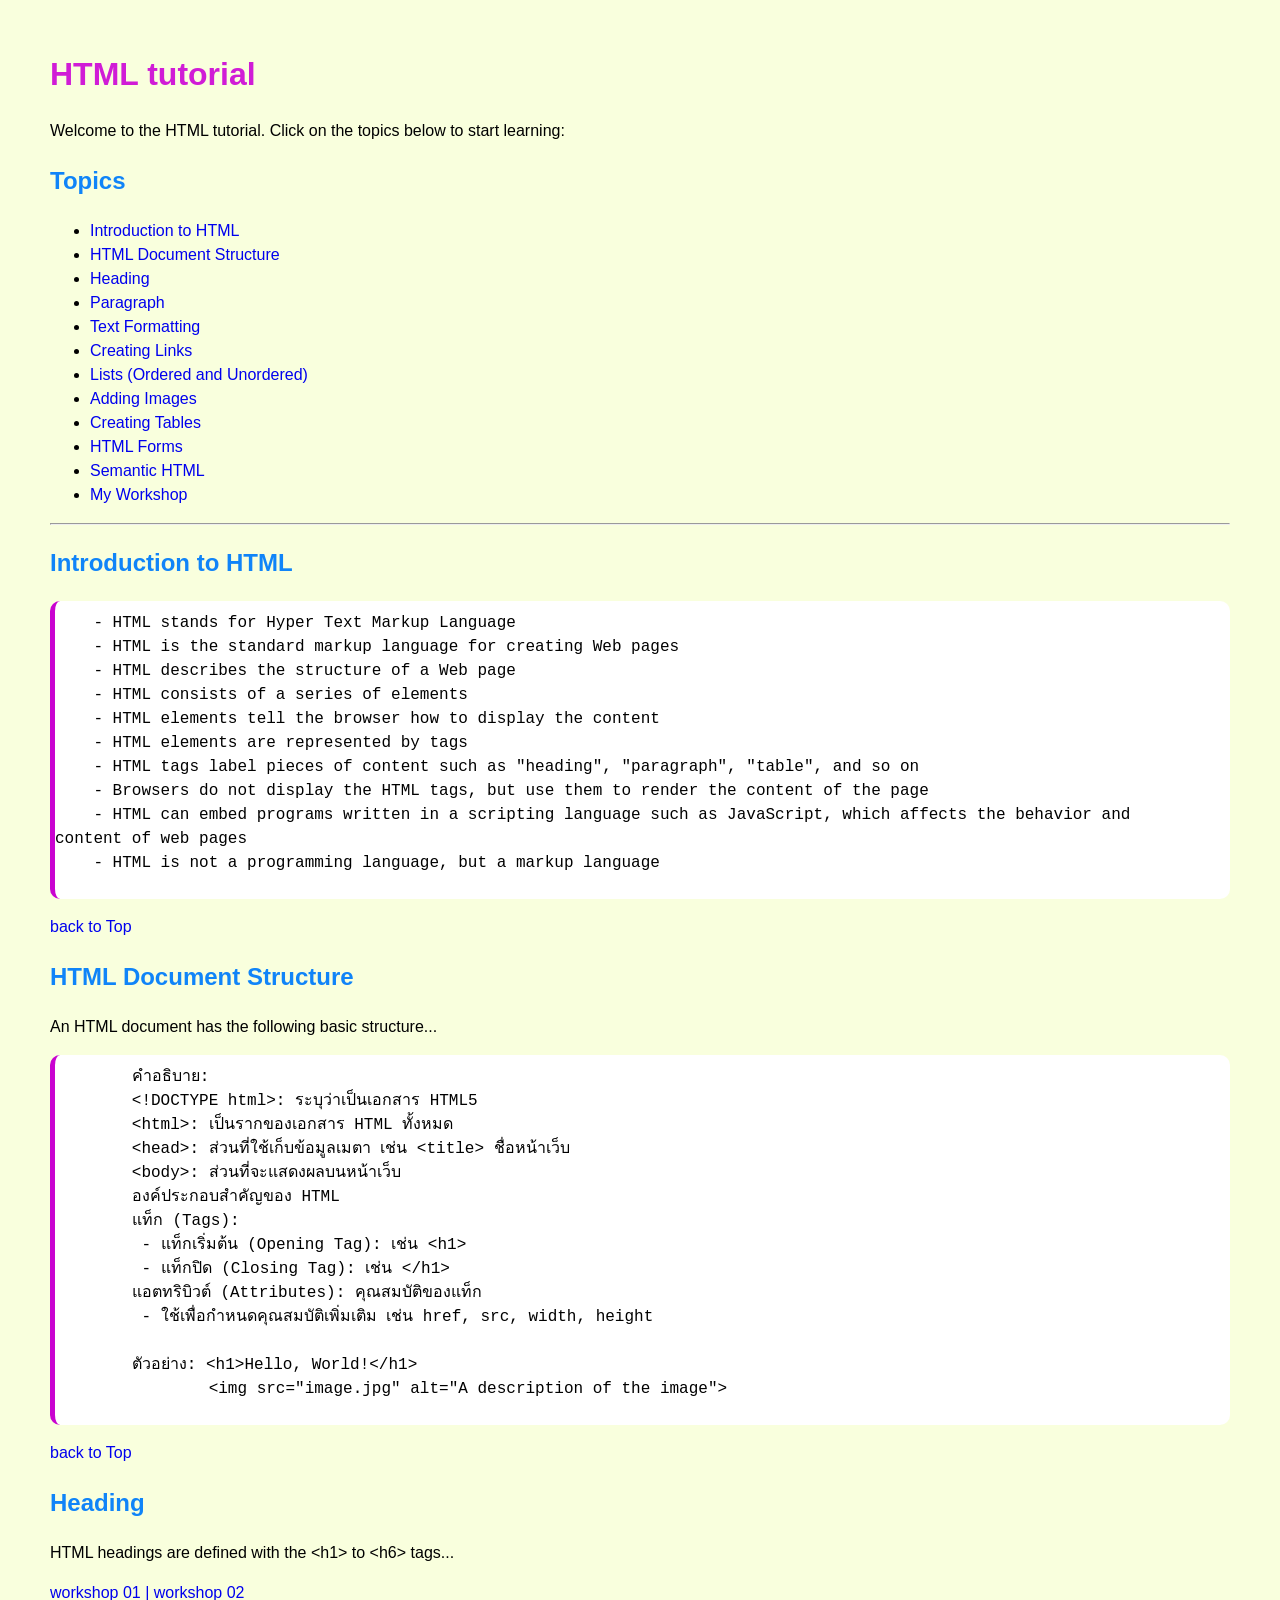
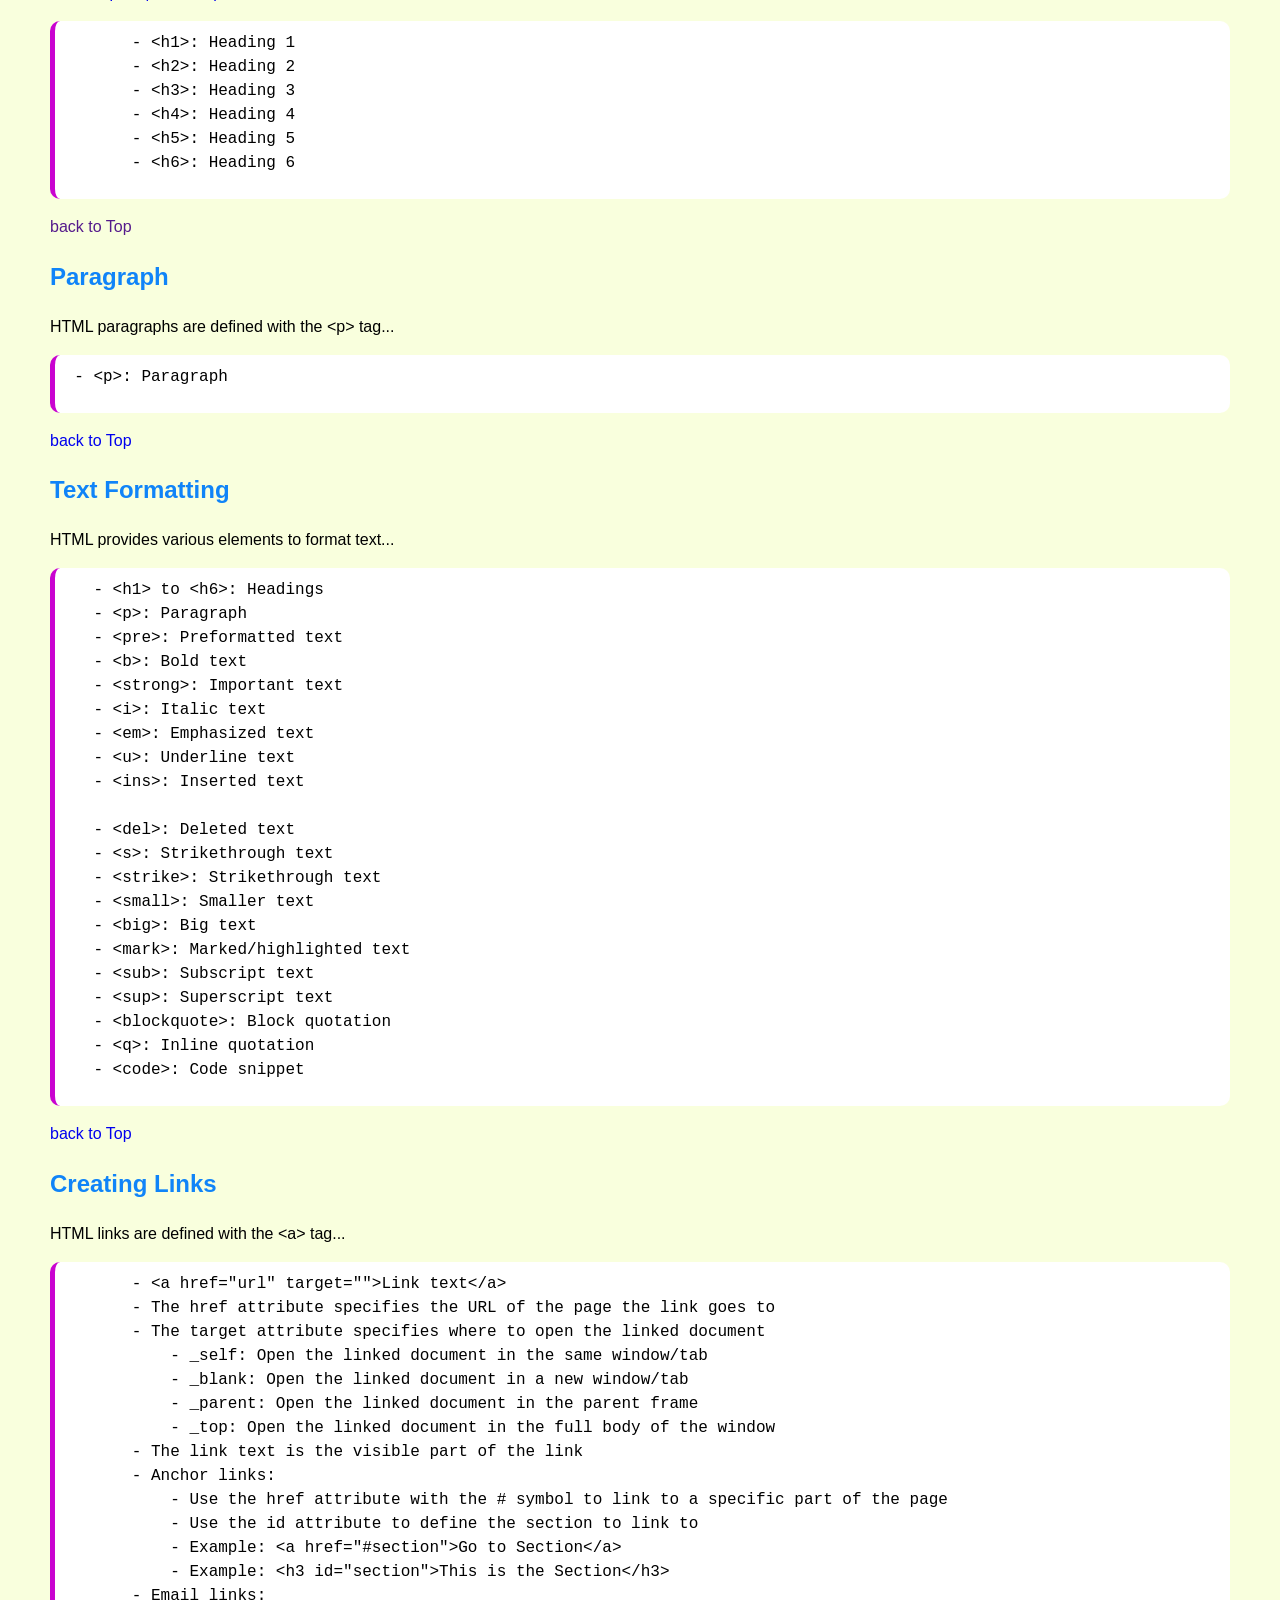
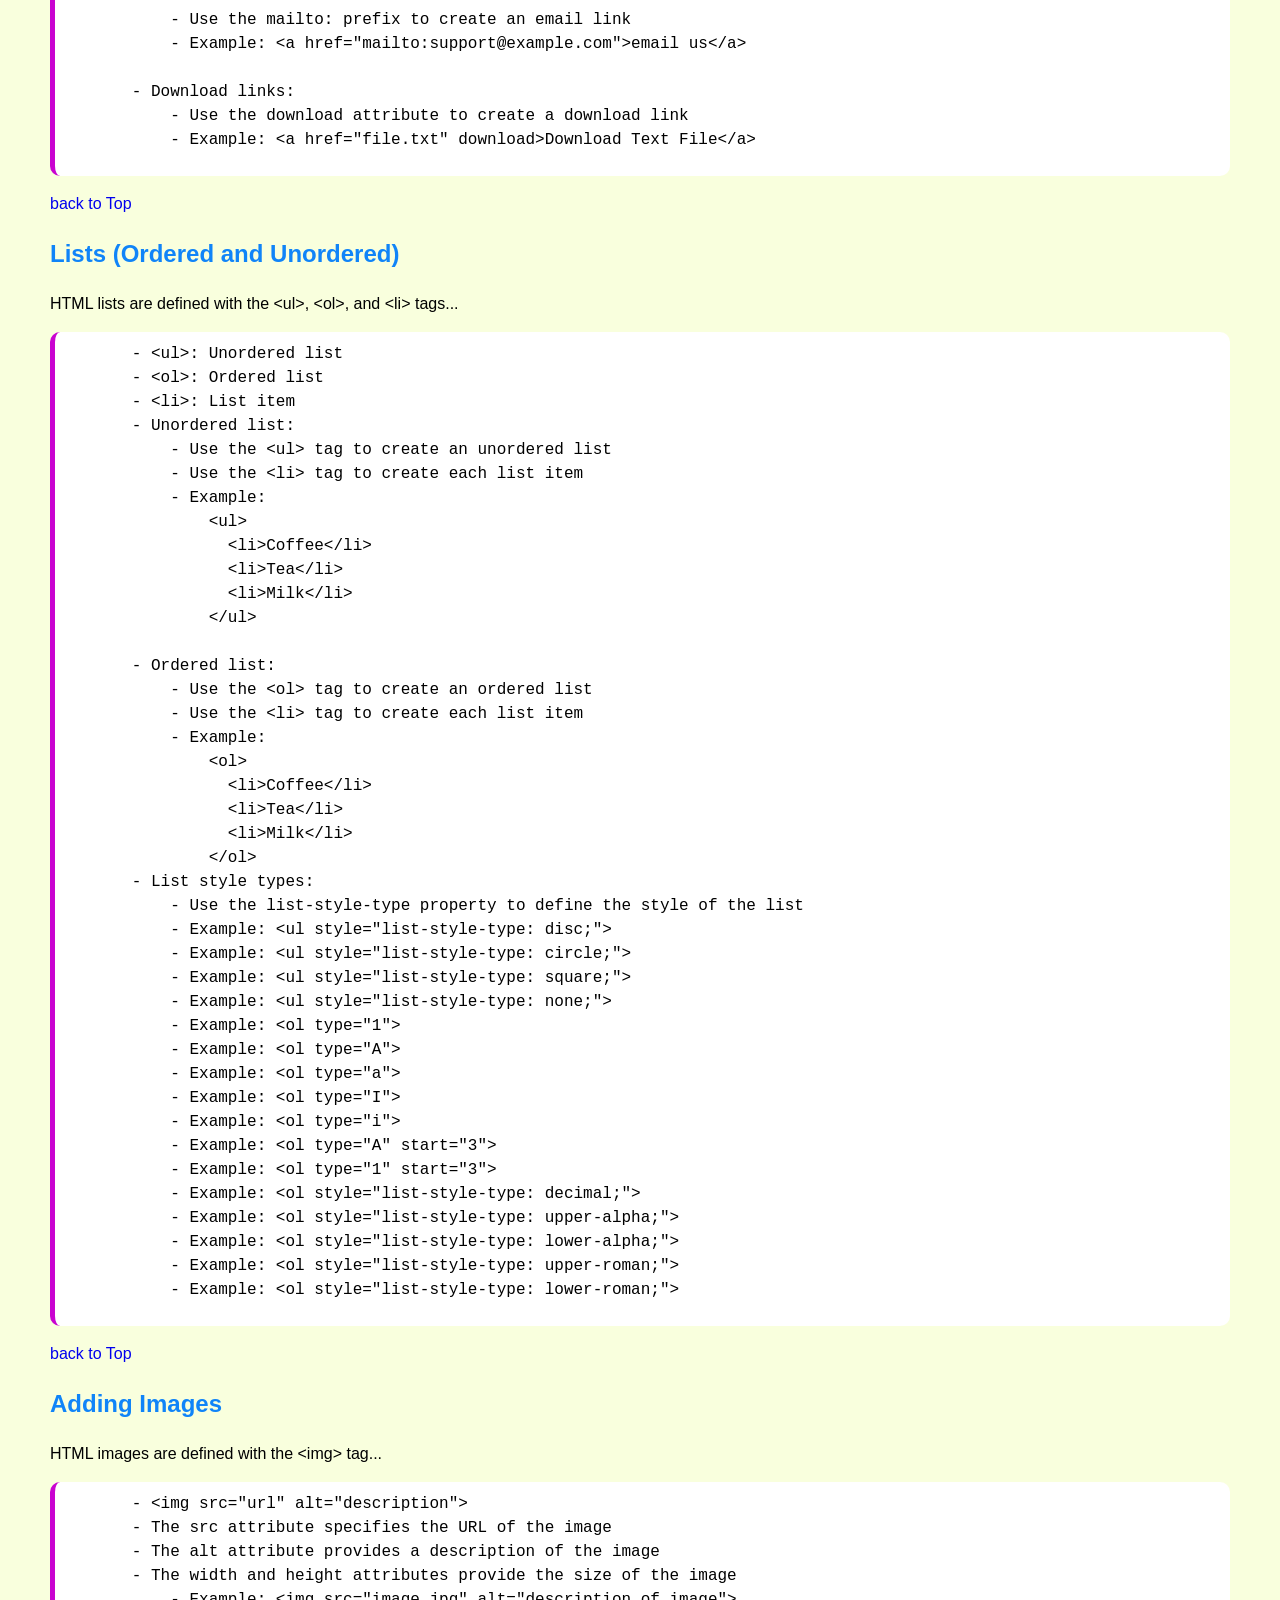
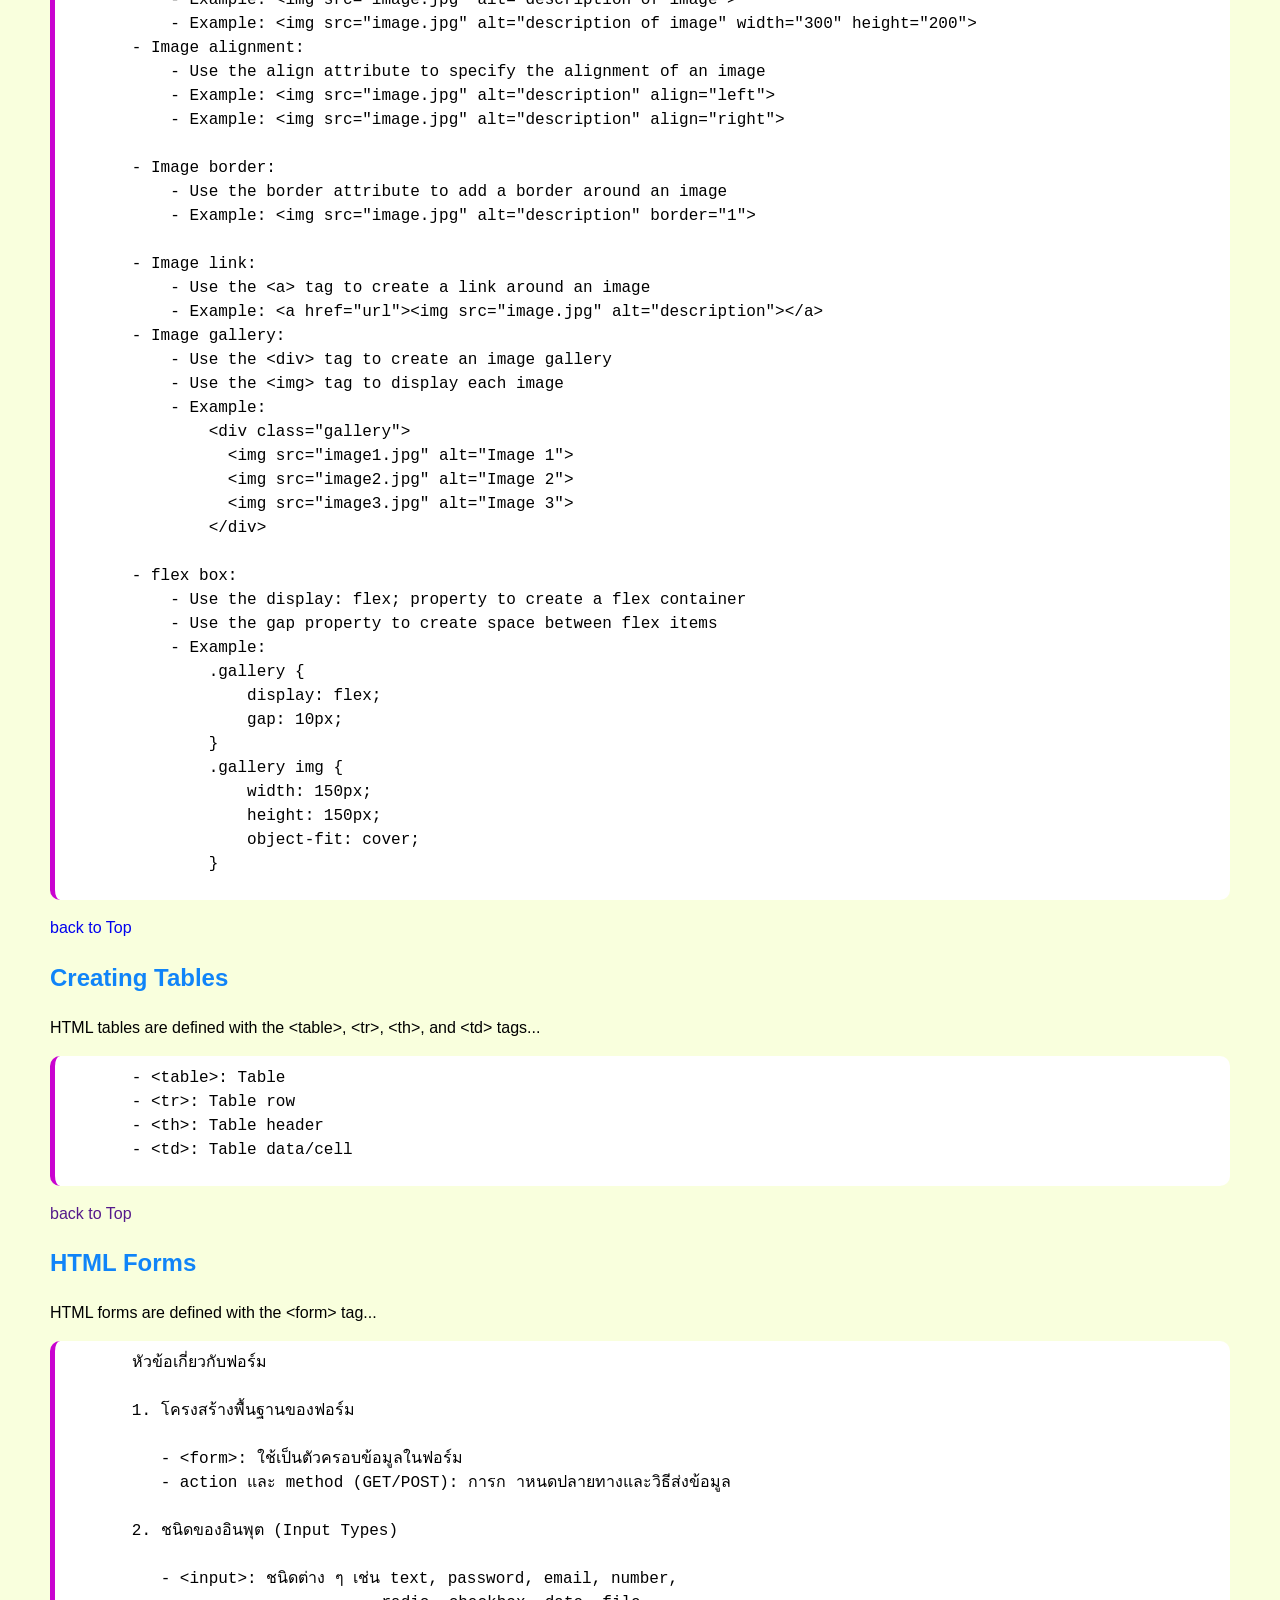
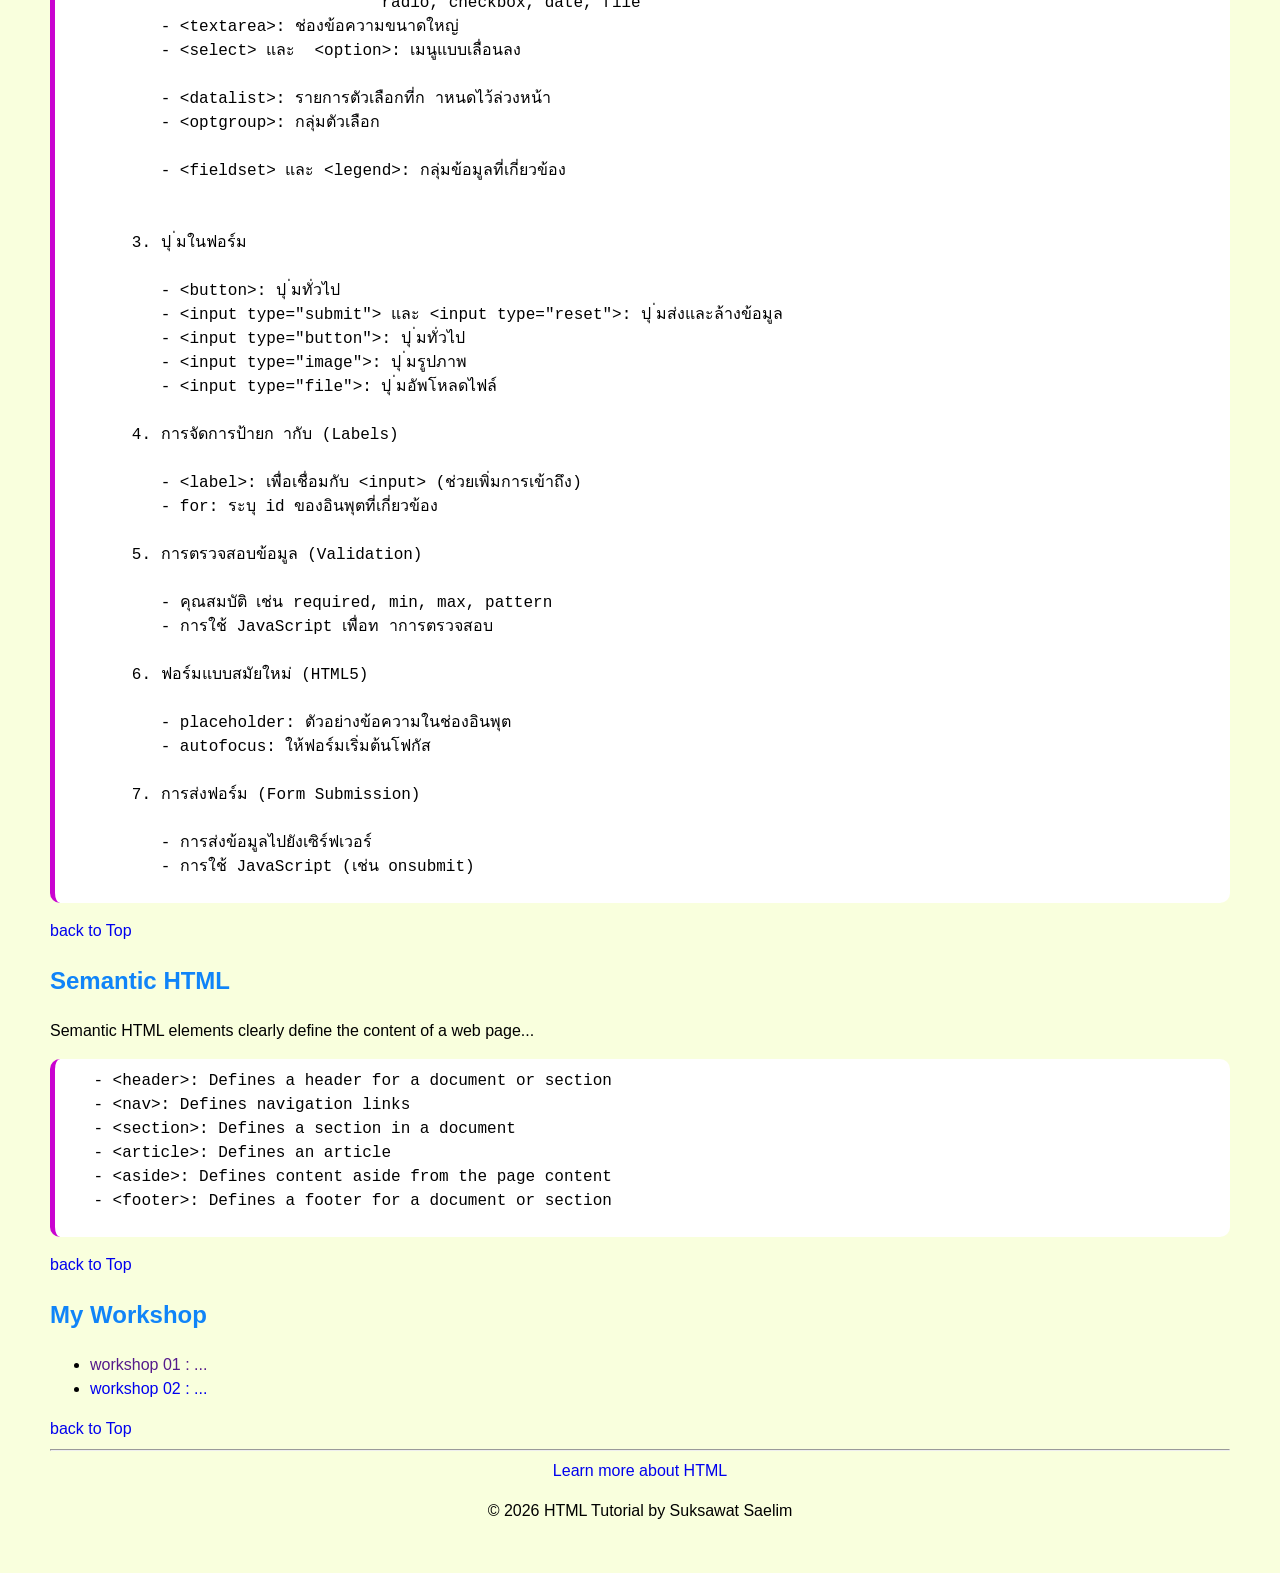
==== commit 6e5fd4b6: "finish heading 2" ====
--- a/index.html
+++ b/index.html
@@ -123,7 +123,8 @@
     <!-- Heading -->
     <h2 id="Heading">Heading</h2>
     <p>HTML headings are defined with the &lt;h1&gt; to &lt;h6&gt; tags...</p>
-    <p><a href="W03-heading.html">workshop</a></p>
+    <a href="W03-01-heading.html">workshop 01</a>
+    <a href="W03-02-heading-51.html"> | workshop 02</a>
     <pre>
         - &lt;h1&gt;: Heading 1
         - &lt;h2&gt;: Heading 2
